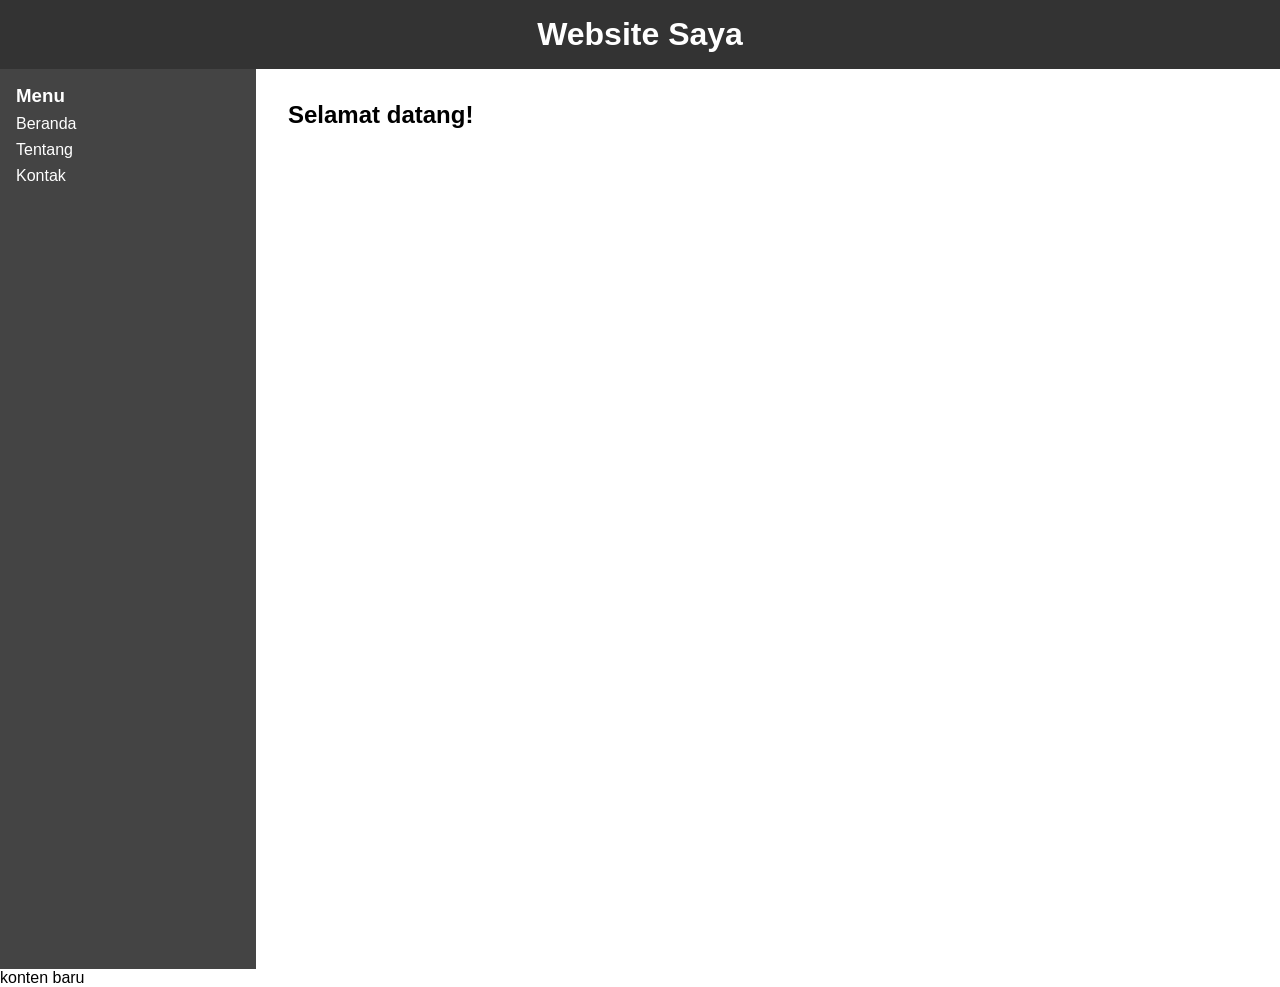
==== index.html @ 982e7c12 "anjai" ====
<!DOCTYPE html>
<html lang="en">
  <head>
    <meta charset="UTF-8" />
    <meta name="viewport" content="width=device-width, initial-scale=1.0" />
    <link rel="stylesheet" href="pretty.css" />
    <title>Document</title>
  </head>
  <body>
    <!-- Navbar -->
    <div class="navbar">
      <h1>Website Saya</h1>
    </div>

    <!-- Main container -->
    <div class="main">
      <!-- Sidebar -->
      <div class="sidebar">
        <h3>Menu</h3>
        <a href="#">Beranda</a>
        <a href="#">Tentang</a>
        <a href="#kontak">Kontak</a>
      </div>

      <!-- Konten -->
      <div class="content" id="kontak">
        <h2>Selamat datang!</h2>
        
      </div>
    </div>
    <div class="content2">konten baru</div>
  </body>
</html>
---- pretty.css ----
* {
    box-sizing: border-box;
    margin: 0;
    padding: 0;
  }

  body {
    font-family: Arial, sans-serif;
    display: flex;
    flex-direction: column;
  }

  /* Navbar */
  .navbar {
    background-color: #333;
    color: white;
    padding: 1rem;
    text-align: center;
    width: 100%;
    
  }

  /* Container utama */
  .main {
    display: flex;
    height: 100vh;
  }

  /* Sidebar */
  .sidebar {
    width: 20%;
    background-color: #444;
    color: white;
    padding: 1rem;
    height: 100%;
  }

  .sidebar a {
    color: white;
    text-decoration: none;
    display: block;
    margin: 0.5rem 0;
  }

  .sidebar a:hover {
    background-color: #666;
    padding-left: 5px;
  }

  /* Konten utama */
  .content {
    flex: 1;
    padding: 2rem;
  }
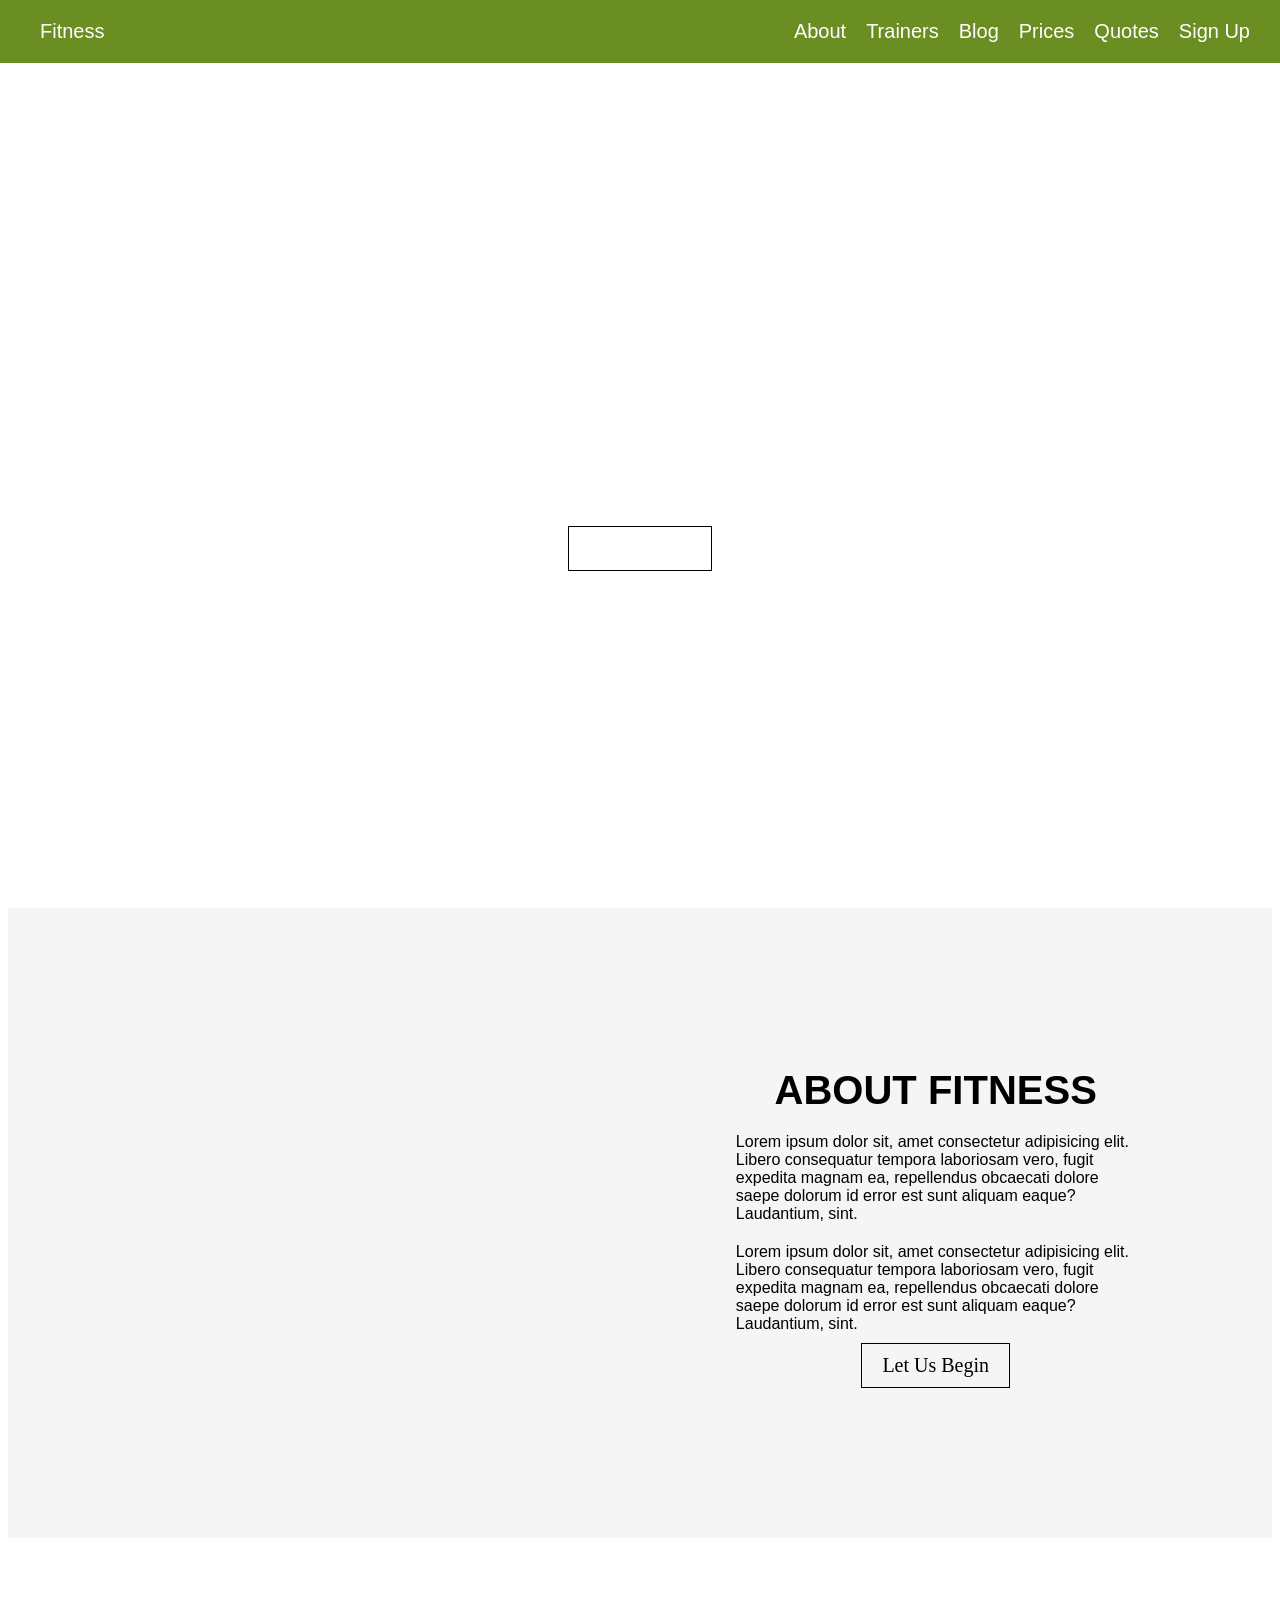
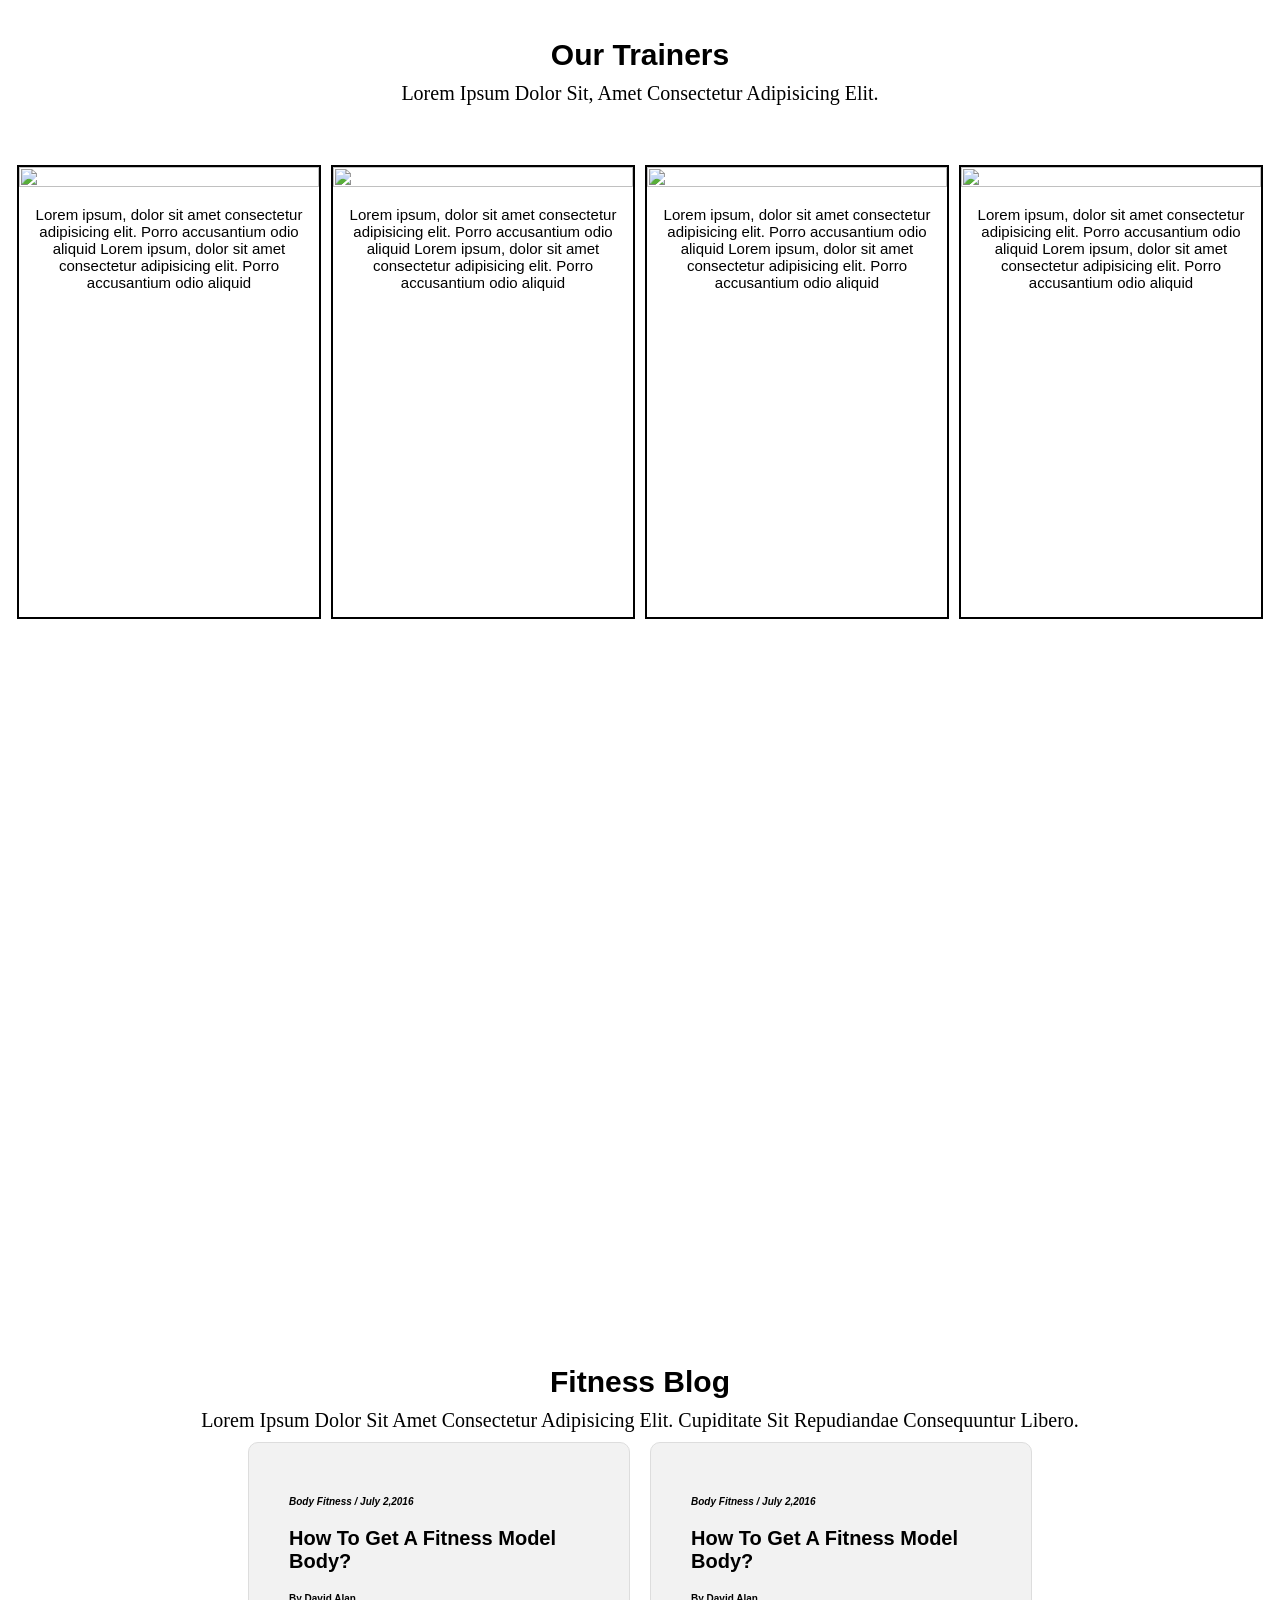
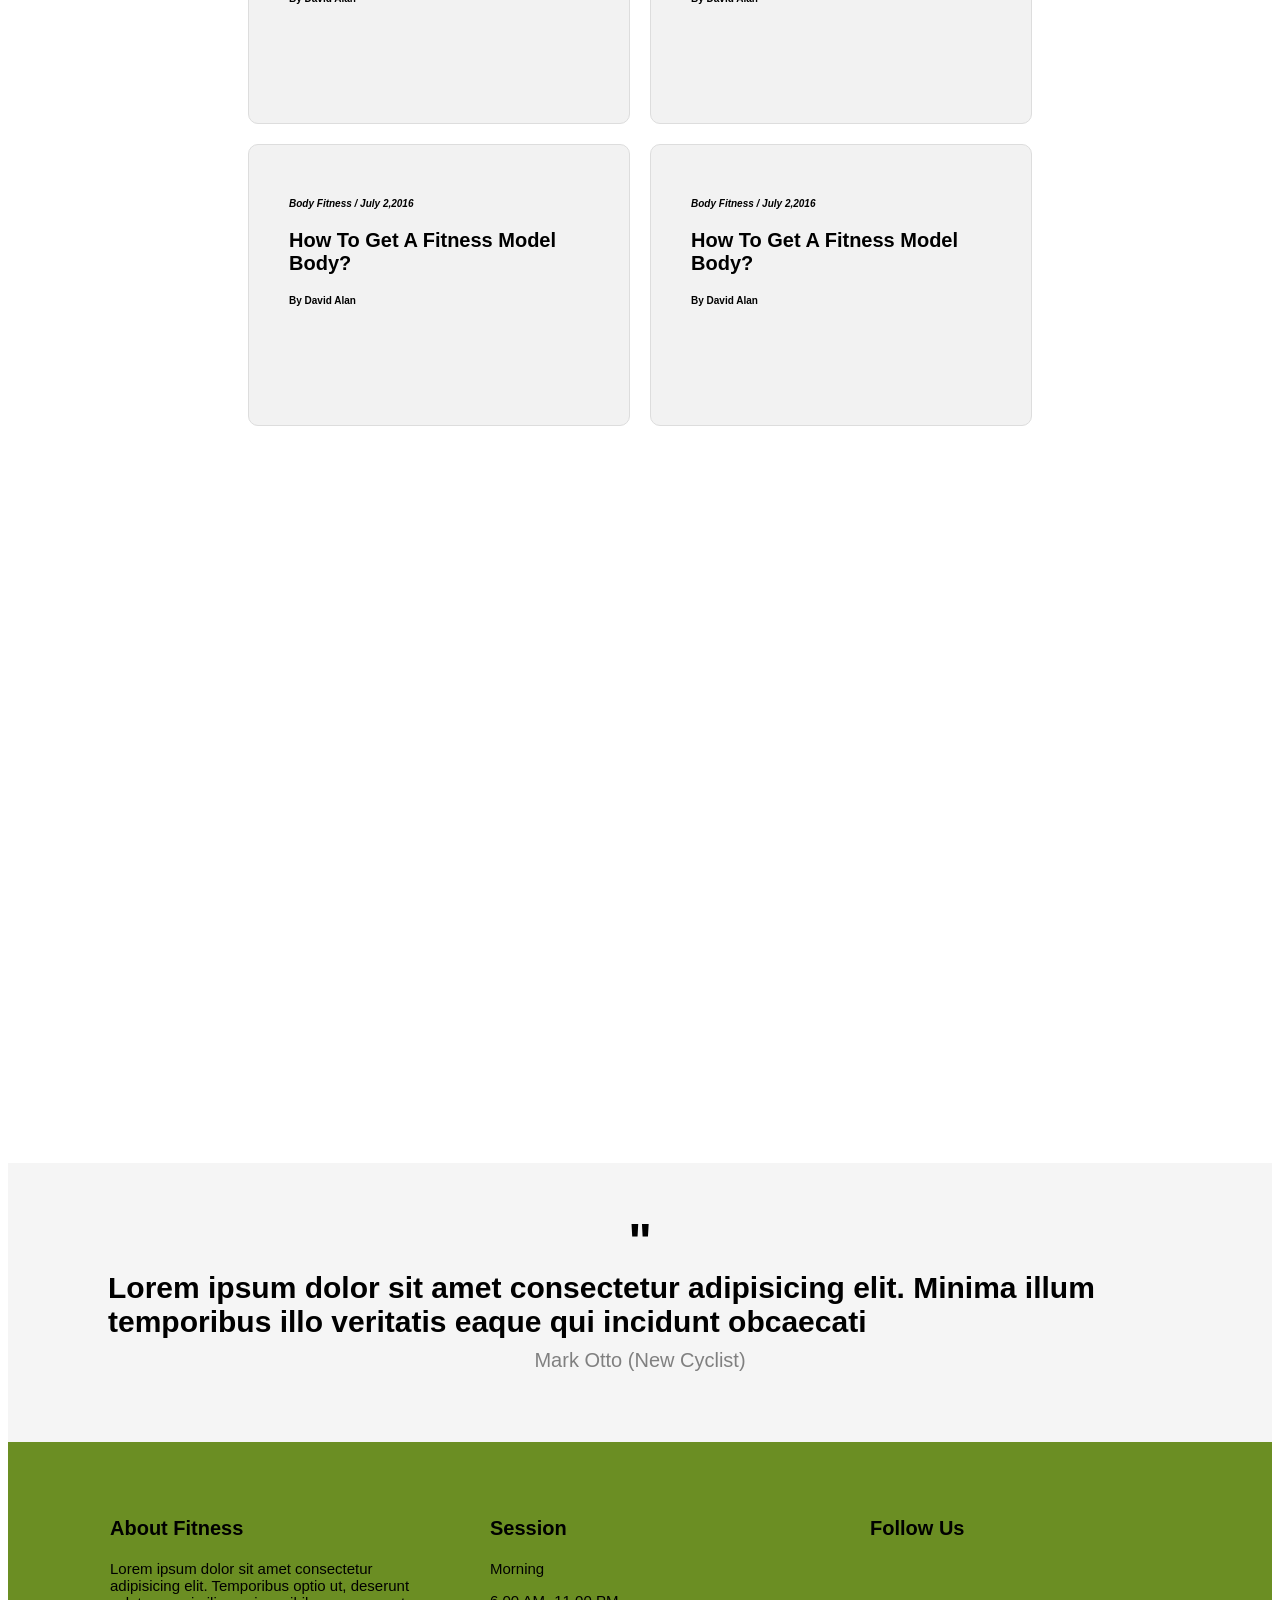
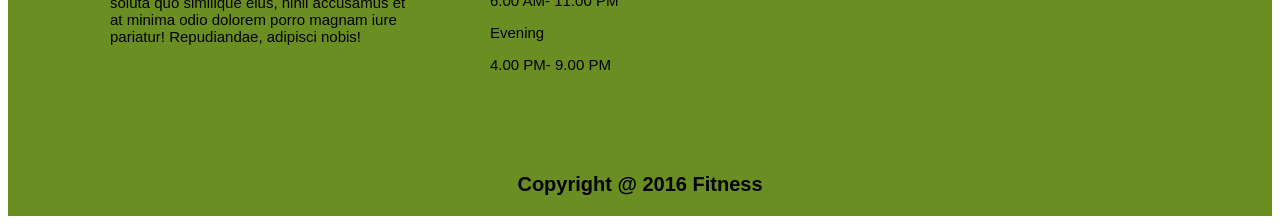
==== commit 51935849: "fix path" ====
--- a/index.html
+++ b/index.html
@@ -3,31 +3,265 @@
   <head>
     <meta charset="UTF-8" />
     <meta name="viewport" content="width=device-width, initial-scale=1.0" />
-    <link rel="stylesheet" href="pretty.css" />
-    <title>Document</title>
+    <link rel="stylesheet" href="index.css" />
+    <title>Fitness</title>
   </head>
   <body>
-    <!-- Navbar -->
-    <div class="navbar">
-      <h1>Website Saya</h1>
+    <div class="grid-container">
+      <header>
+        <div class="header">
+          <div class="logo">
+            <a href="#home" id="logo">Fitness</a>
+          </div>
+          <a href="#about">About</a>
+          <a href="#trainers">Trainers</a>
+          <a href="#blog">Blog</a>
+          <a href="#prices">Prices</a>
+          <a href="#quotes">Quotes</a>
+          <a href="#signup">Sign Up</a>
+        </div>
+      </header>
+      <main>
+        <div class="welcome" id="home">
+          <div class="text">
+            <p id="hello">Hello! you are welcome to</p>
+            <p id="professional">Professional</p>
+            <p id="professional">Fitness Club</p>
+            <a href="" id="btn-learn">Learn More</a>
+          </div>
+        </div>
+        <div class="about-wrapper" id="about">
+          <div class="about">
+            <div class="gambar">
+              <img
+                src="https://res.cloudinary.com/dk0z4ums3/image/upload/v1623207171/attached_image/memaksimalisasi-manfaat-fitness-di-gym.jpg"
+                alt=""
+                id="gambar-about"
+              />
+            </div>
+            <div class="text" id="about-desc">
+              <p id="about-title">ABOUT FITNESS</p>
+              <p>
+                Lorem ipsum dolor sit, amet consectetur adipisicing elit. Libero
+                consequatur tempora laboriosam vero, fugit expedita magnam ea,
+                repellendus obcaecati dolore saepe dolorum id error est sunt
+                aliquam eaque? Laudantium, sint.
+              </p>
+              <p>
+                Lorem ipsum dolor sit, amet consectetur adipisicing elit. Libero
+                consequatur tempora laboriosam vero, fugit expedita magnam ea,
+                repellendus obcaecati dolore saepe dolorum id error est sunt
+                aliquam eaque? Laudantium, sint.
+              </p>
+              <div class="btn-let-us">Let Us Begin</div>
+            </div>
+          </div>
+        </div>
+        <div class="trainer-wrapper" id="trainers">
+          <div class="trainer-container">
+            <div class="title">
+              <h2>Our Trainers</h2>
+              <p>Lorem ipsum dolor sit, amet consectetur adipisicing elit.</p>
+            </div>
+            <div class="card-wrapper">
+              <div class="card-trainer">
+                <div class="trainer-img">
+                  <img
+                    src="https://previews.123rf.com/images/vgstudio/vgstudio1905/vgstudio190500002/122167498-man-portrait-young-happy-man-with-smiling-face-male-model-in-crossed-arms-pose-grey-background-guy-i.jpg"
+                    alt=""
+                  />
+                </div>
+                <div class="caption">
+                  <p>
+                    Lorem ipsum, dolor sit amet consectetur adipisicing elit.
+                    Porro accusantium odio aliquid Lorem ipsum, dolor sit amet
+                    consectetur adipisicing elit. Porro accusantium odio aliquid
+                  </p>
+                </div>
+              </div>
+              <div class="card-trainer">
+                <div class="trainer-img">
+                  <img
+                    src="https://previews.123rf.com/images/vgstudio/vgstudio1905/vgstudio190500002/122167498-man-portrait-young-happy-man-with-smiling-face-male-model-in-crossed-arms-pose-grey-background-guy-i.jpg"
+                    alt=""
+                  />
+                </div>
+                <div class="caption">
+                  <p>
+                    Lorem ipsum, dolor sit amet consectetur adipisicing elit.
+                    Porro accusantium odio aliquid Lorem ipsum, dolor sit amet
+                    consectetur adipisicing elit. Porro accusantium odio aliquid
+                  </p>
+                </div>
+              </div>
+              <div class="card-trainer">
+                <div class="trainer-img">
+                  <img
+                    src="https://previews.123rf.com/images/vgstudio/vgstudio1905/vgstudio190500002/122167498-man-portrait-young-happy-man-with-smiling-face-male-model-in-crossed-arms-pose-grey-background-guy-i.jpg"
+                    alt=""
+                  />
+                </div>
+                <div class="caption">
+                  <p>
+                    Lorem ipsum, dolor sit amet consectetur adipisicing elit.
+                    Porro accusantium odio aliquid Lorem ipsum, dolor sit amet
+                    consectetur adipisicing elit. Porro accusantium odio aliquid
+                  </p>
+                </div>
+              </div>
+              <div class="card-trainer">
+                <div class="trainer-img">
+                  <img
+                    src="https://previews.123rf.com/images/vgstudio/vgstudio1905/vgstudio190500002/122167498-man-portrait-young-happy-man-with-smiling-face-male-model-in-crossed-arms-pose-grey-background-guy-i.jpg"
+                    alt=""
+                  />
+                </div>
+                <div class="caption">
+                  <p>
+                    Lorem ipsum, dolor sit amet consectetur adipisicing elit.
+                    Porro accusantium odio aliquid Lorem ipsum, dolor sit amet
+                    consectetur adipisicing elit. Porro accusantium odio aliquid
+                  </p>
+                </div>
+              </div>
+            </div>
+          </div>
+        </div>
+        <div class="form-wrapper" id="signup">
+          <div class="form-container">
+            <div class="title">
+              <h2>Sign Up Newsletter</h2>
+              <p>get discount for yout personal fitness and gym services now</p>
+            </div>
+            <div class="signup-form">
+              <input type="text" class="input-field" placeholder="Name" />
+              <input type="email" class="input-field" placeholder="Email" />
+            </div>
+            <div class="button-send">
+              <button class="send-message">Send Message</button>
+            </div>
+          </div>
+        </div>
+        <div class="fitness-blog-wrapper" id="blog">
+          <div class="title">
+            <h2>Fitness Blog</h2>
+            <p>
+              Lorem ipsum dolor sit amet consectetur adipisicing elit.
+              Cupiditate sit repudiandae consequuntur libero.
+            </p>
+          </div>
+
+          <div class="kotak-container">
+            <div class="kotak">
+              <h4>Body Fitness / July 2,2016</h4>
+              <p>How to get a fitness model body?</p>
+              <p class="author">By David alan</p>
+            </div>
+            <div class="kotak">
+              <h4>Body Fitness / July 2,2016</h4>
+              <p>How to get a fitness model body?</p>
+              <p class="author">By David alan</p>
+            </div>
+            <div class="kotak">
+              <h4>Body Fitness / July 2,2016</h4>
+              <p>How to get a fitness model body?</p>
+              <p class="author">By David alan</p>
+            </div>
+            <div class="kotak">
+              <h4>Body Fitness / July 2,2016</h4>
+              <p>How to get a fitness model body?</p>
+              <p class="author">By David alan</p>
+            </div>
+          </div>
+        </div>
+        <div class="price-wrapper" id="prices">
+          <div class="price-container">
+            <div class="title">
+              <h2>Our Prices</h2>
+              <p>Lorem ipsum dolor sit, amet consectetur adipisicing elit.</p>
+            </div>
+            <div class="card-wrapper">
+              <div class="card-price">
+                <p class="title">Healthy</p>
+                <p class="prices">$350</p>
+                <p>One General Trainers</p>
+                <p>Gym Services</p>
+                <p>5 Yoga Courses</p>
+                <p>10 Thai Messages</p>
+                <p>15 Aerobics</p>
+              </div>
+              <div class="card-price">
+                <p class="title">Healthy</p>
+                <p class="prices">$350</p>
+                <p>One General Trainers</p>
+                <p>Gym Services</p>
+                <p>5 Yoga Courses</p>
+                <p>10 Thai Messages</p>
+                <p>15 Aerobics</p>
+              </div>
+              <div class="card-price">
+                <p class="title">Healthy</p>
+                <p class="prices">$350</p>
+                <p>One General Trainers</p>
+                <p>Gym Services</p>
+                <p>5 Yoga Courses</p>
+                <p>10 Thai Messages</p>
+                <p>15 Aerobics</p>
+              </div>
+              <div class="card-price">
+                <p class="title">Healthy</p>
+                <p class="prices">$350</p>
+                <p>One General Trainers</p>
+                <p>Gym Services</p>
+                <p>5 Yoga Courses</p>
+                <p>10 Thai Messages</p>
+                <p>15 Aerobics</p>
+              </div>
+            </div>
+          </div>
+        </div>
+        <div class="quotes-wrapper" id="quotes">
+          <div class="quotes-container">
+            <div class="icon">
+              <p>"</p>
+            </div>
+            <div class="quotes">
+              <p>
+                Lorem ipsum dolor sit amet consectetur adipisicing elit. Minima
+                illum temporibus illo veritatis eaque qui incidunt obcaecati
+              </p>
+              <p class="author">Mark Otto (New Cyclist)</p>
+            </div>
+          </div>
+        </div>
+      </main>
+      <footer>
+        <div class="footer-wrapper">
+          <div class="footer-container">
+            <div class="about-fitness">
+              <h3>About Fitness</h3>
+              <p>
+                Lorem ipsum dolor sit amet consectetur adipisicing elit.
+                Temporibus optio ut, deserunt soluta quo similique eius, nihil
+                accusamus et at minima odio dolorem porro magnam iure pariatur!
+                Repudiandae, adipisci nobis!
+              </p>
+            </div>
+            <div class="session">
+              <h3>Session</h3>
+              <p>Morning</p>
+              <p>6.00 AM- 11.00 PM</p>
+              <p>Evening</p>
+              <p>4.00 PM- 9.00 PM</p>
+            </div>
+            <div class="follow-us">
+              <h3>Follow Us</h3>
+              <div class="follow-us-icon"></div>
+            </div>
+          </div>
+        </div>
+        <div class="copyright">Copyright @ 2016 Fitness</div>
+      </footer>
     </div>
-
-    <!-- Main container -->
-    <div class="main">
-      <!-- Sidebar -->
-      <div class="sidebar">
-        <h3>Menu</h3>
-        <a href="#">Beranda</a>
-        <a href="#">Tentang</a>
-        <a href="#kontak">Kontak</a>
-      </div>
-
-      <!-- Konten -->
-      <div class="content" id="kontak">
-        <h2>Selamat datang!</h2>
-        
-      </div>
-    </div>
-    <div class="content2">konten baru</div>
   </body>
 </html>
--- a/index.css
+++ b/index.css
@@ -0,0 +1,531 @@
+html {
+  scroll-behavior: smooth;
+}
+
+body {
+  background-color: white;
+}
+.grid-container {
+  grid-template-columns: auto auto auto;
+  grid-template-rows: auto auto auto;
+  grid-template-areas:
+    "header header header"
+    "main main main"
+    "footer footer footer";
+}
+
+.header {
+  position: fixed;
+  top: 0;
+  left: 0;
+  right: 0;
+  z-index: 1000;
+
+  display: flex;
+  align-items: center;
+  justify-content: flex-end;
+
+  background-color: olivedrab;
+  padding: 20px 30px;
+  gap: 20px;
+}
+
+.header a {
+  gap: 10px;
+  font-size: 20px;
+  font-family: Arial, Helvetica, sans-serif;
+  text-decoration: none;
+  color: white;
+}
+
+.header a:hover {
+  padding: 0px 10px;
+  background-color: red;
+}
+
+.logo {
+  margin-left: 10px;
+  margin-right: auto;
+}
+
+@media (max-width: 768px) {
+  .header {
+    position: fixed;
+    top: 0;
+    left: 0;
+    right: 0;
+    z-index: 1000;
+
+    display: flex;
+    flex-direction: column;
+    align-items: center;
+    justify-content: flex-end;
+
+    background-color: olivedrab;
+    padding: 20px 30px;
+    gap: 20px;
+  }
+
+  main {
+    padding-top: 300px;
+  }
+
+  .header a {
+    text-decoration: underline;
+  }
+}
+
+main {
+  grid-area: main;
+}
+
+.welcome {
+  position: relative;
+  background-image: url("https://images.unsplash.com/photo-1517838277536-f5f99be501cd?q=80&w=2070&auto=format&fit=crop&ixlib=rb-4.1.0&ixid=M3wxMjA3fDB8MHxwaG90by1wYWdlfHx8fGVufDB8fHx8fA%3D%3D");
+  background-size: cover;
+  background-position: center;
+  background-repeat: no-repeat;
+  height: 100vh; /* atau sesuai kebutuhan */
+  width: 100%;
+  display: flex;
+  justify-content: center;
+  align-items: center;
+}
+
+.text {
+  display: flex;
+  justify-items: center;
+  flex-direction: column;
+  align-items: center;
+}
+
+#hello {
+  color: white;
+  font-size: 20px;
+  font-family: "Times New Roman", Times, serif;
+  font-weight: bold;
+}
+
+#professional {
+  color: white;
+  font-size: 60px;
+  font-family: Arial, Helvetica, sans-serif;
+  font-weight: normal;
+  margin: 0;
+}
+
+#btn-learn {
+  font-size: 20px;
+  font-family: Arial, Helvetica, sans-serif;
+  border: black solid 1px;
+  margin: 30px;
+  padding: 10px 20px;
+  text-decoration: none;
+  color: white;
+}
+
+#btn-learn:hover {
+  background-color: red;
+  color: white;
+}
+
+.about-wrapper {
+  background-color: whitesmoke;
+  height: auto;
+  display: flex;
+  padding: 150px 0px;
+  justify-content: center;
+  align-items: center;
+}
+
+.about {
+  display: flex;
+  flex-wrap: wrap;
+  gap: 20px;
+  max-width: 80%;
+  width: 100%;
+}
+
+.gambar {
+  flex: 1 1 45%;
+}
+
+.text {
+  flex: 1 1 30%;
+}
+
+@media (max-width: 768px) {
+  .gambar,
+  .text {
+    flex: 1 1 80%;
+  }
+}
+
+#gambar-about {
+  width: 100%;
+  height: auto;
+  display: block;
+}
+
+#about-title {
+  color: black;
+  padding: 0;
+  font-size: 40px;
+  font-family: Arial, Helvetica, sans-serif;
+  font-weight: bolder;
+}
+
+.text p {
+  color: black;
+  margin: 10px;
+  font-size: medium;
+  font-family: Arial, Helvetica, sans-serif;
+}
+
+.btn-let-us {
+  font-size: 20px;
+  border: black 1px solid;
+  padding: 10px 20px;
+  margin-top: auto;
+  display: flex;
+  justify-self: center;
+  align-self: center;
+  color: black;
+}
+
+.btn-let-us:hover {
+  color: white;
+  background-color: red;
+}
+
+.trainer-wrapper {
+  background-color: white;
+  height: auto;
+  display: flex;
+  padding: 100px 0px 100px;
+  justify-content: center;
+  align-items: center;
+  flex-wrap: wrap;
+}
+
+.trainer-wrapper .title {
+  display: flex;
+  flex-direction: column;
+  align-items: center;
+}
+
+.title h2 {
+  font-size: 40px;
+  font-family: Arial, Helvetica, sans-serif;
+  padding: 0;
+  margin: 0;
+  text-align: center;
+}
+
+.title p {
+  font-size: 20px;
+  font-family: "Times New Roman", Times, serif;
+  padding: 10px;
+  margin: 0;
+  text-align: center;
+  text-transform: capitalize;
+}
+
+.card-wrapper {
+  display: flex;
+  justify-content: space-evenly;
+  gap: 10px;
+  flex-wrap: wrap;
+}
+
+.card-trainer {
+  border: black 2px solid;
+  aspect-ratio: 2 / 3;
+  width: 300px;
+  height: auto;
+}
+
+.card-trainer img {
+  width: 100%;
+  height: 100%;
+  object-fit: cover;
+}
+
+.card-trainer .caption {
+  text-align: center;
+  font-size: 15px;
+  font-family: Arial, Helvetica, sans-serif;
+}
+
+.form-wrapper {
+  background-image: url("https://images.unsplash.com/photo-1434682881908-b43d0467b798?q=80&w=2074&auto=format&fit=crop&ixlib=rb-4.1.0&ixid=M3wxMjA3fDB8MHxwaG90by1wYWdlfHx8fGVufDB8fHx8fA%3D%3D");
+  position: relative;
+  background-size: cover;
+  background-position: center;
+  background-repeat: no-repeat;
+  height: auto;
+  display: flex;
+  padding: 200px 0px 100px;
+  justify-content: center;
+  align-items: center;
+  flex-wrap: wrap;
+}
+
+.form-wrapper .title {
+  display: flex;
+  flex-direction: column;
+  align-items: center;
+  text-align: center;
+  color: white;
+}
+
+.form-wrapper .signup-form {
+  display: flex;
+  justify-content: center;
+  gap: 40px;
+  flex-wrap: wrap;
+  padding: 40px;
+}
+
+.input-field {
+  outline: none;
+  color: white;
+  padding-bottom: 5px;
+  border-style: none;
+  border-bottom: solid;
+  border-color: white;
+  border-width: 1px;
+  background-color: transparent;
+}
+
+.input-field::placeholder {
+  color: white;
+  font-size: 15px;
+}
+.button-send {
+  display: flex;
+  justify-content: center;
+  padding: 10px;
+}
+
+.send-message {
+  font-size: 20px;
+  font-family: Arial, Helvetica, sans-serif;
+  background-color: white;
+  padding: 10px 50px;
+  border: white 2px solid;
+  background-color: transparent;
+  color: white;
+}
+
+.send-message:hover {
+  background-color: red;
+}
+.fitness-blog-wrapper {
+  background-color: white;
+  height: auto;
+  display: flex;
+  flex-direction: column;
+  padding: 100px 0px 100px;
+  justify-content: center;
+  align-items: center;
+  flex-wrap: wrap;
+}
+
+.kotak-container {
+  display: grid;
+  grid-template-columns: repeat(2, 1fr);
+  gap: 20px;
+}
+
+.kotak {
+  background-color: #f2f2f2;
+  padding: 40px;
+  border: 1px solid #ddd;
+  border-radius: 10px;
+  font-weight: bold;
+  width: 300px;
+  height: 200px;
+}
+
+.kotak h4 {
+  font-size: 10px;
+  font-family: Arial, Helvetica, sans-serif;
+  font-style: italic;
+}
+
+.kotak p {
+  font-size: 20px;
+  font-family: Arial, Helvetica, sans-serif;
+  text-transform: capitalize;
+}
+
+.kotak .author {
+  font-size: 10px;
+}
+
+@media (max-width: 768px) {
+  .kotak-container {
+    grid-template-columns: 1fr;
+  }
+}
+
+.price-wrapper {
+  background-image: url("https://images.unsplash.com/photo-1517836357463-d25dfeac3438?q=80&w=2070&auto=format&fit=crop&ixlib=rb-4.1.0&ixid=M3wxMjA3fDB8MHxwaG90by1wYWdlfHx8fGVufDB8fHx8fA%3D%3D");
+  position: relative;
+  background-size: cover;
+  background-position: center;
+  background-repeat: no-repeat;
+  height: auto;
+  padding: 100px 0px 60px;
+  display: flex;
+  justify-content: center;
+  align-items: center;
+  flex-wrap: wrap;
+  color: white;
+}
+
+.price-wrapper .title {
+  display: flex;
+  flex-direction: column;
+  align-items: center;
+}
+
+.title h2 {
+  font-size: 30px;
+  font-family: Arial, Helvetica, sans-serif;
+  padding: 0;
+  margin: 0;
+}
+
+.title p {
+  font-size: 20px;
+  font-family: "Times New Roman", Times, serif;
+  padding: 10px;
+  margin: 0;
+}
+
+.card-wrapper {
+  display: flex;
+  justify-content: space-evenly;
+  margin-top: 50px;
+  gap: 10px;
+  flex-wrap: wrap;
+}
+
+.card-price {
+  margin: 20px;
+  border: white 3px solid;
+  padding-bottom: 50px;
+  width: 200px;
+  height: auto;
+  text-align: center;
+  font-family: Arial, Helvetica, sans-serif;
+}
+
+.card-price .title {
+  font-size: 40px;
+  font-family: Verdana, Geneva, Tahoma, sans-serif;
+  padding: 0;
+  margin: 0;
+}
+
+.card-price .prices {
+  font-size: 30px;
+  font-weight: bold;
+  margin: 0;
+  padding: 0;
+}
+
+.card-price p {
+  font-size: 15px;
+  font-weight: normal;
+}
+
+.quotes-wrapper {
+  background-color: whitesmoke;
+  height: auto;
+  padding: 50px 0px 60px;
+  display: flex;
+  justify-content: center;
+  align-items: center;
+  flex-wrap: wrap;
+}
+
+.icon {
+  margin: 0;
+}
+
+.icon p {
+  text-align: center;
+  font-size: 50px;
+  font-weight: bold;
+  font-family: Arial, Helvetica, sans-serif;
+  margin: 0;
+}
+
+.quotes p {
+  margin: 0;
+  padding: 0px 100px;
+  font-size: 30px;
+  font-family: Arial, Helvetica, sans-serif;
+  font-weight: bold;
+}
+
+.quotes .author {
+  padding: 10px;
+  font-size: 20px;
+  color: grey;
+  text-align: center;
+  font-weight: normal;
+}
+
+.footer-wrapper {
+  background-color: olivedrab;
+  height: auto;
+  padding: 50px 0px 60px;
+  flex-wrap: wrap;
+}
+
+.footer-container {
+  display: flex;
+  justify-content: center;
+  gap: 20px;
+}
+
+.footer-container .about-fitness,
+.session,
+.follow-us {
+  padding: 5px 30px;
+  width: 300px;
+  height: fit-content;
+}
+
+.footer-container h3 {
+  font-size: 20px;
+  font-family: Arial, Helvetica, sans-serif;
+}
+
+.footer-container p {
+  font-size: 15px;
+  font-family: Arial, Helvetica, sans-serif;
+}
+@media (max-width: 768px) {
+  .footer-container {
+    display: flex;
+    justify-content: center;
+    align-items: center;
+    flex-direction: column;
+  }
+}
+
+.copyright {
+  display: flex;
+  background-color: olivedrab;
+  justify-content: center;
+  align-items: flex-end;
+  font-size: 20px;
+  font-family: Arial, Helvetica, sans-serif;
+  font-weight: bold;
+  padding: 20px;
+}
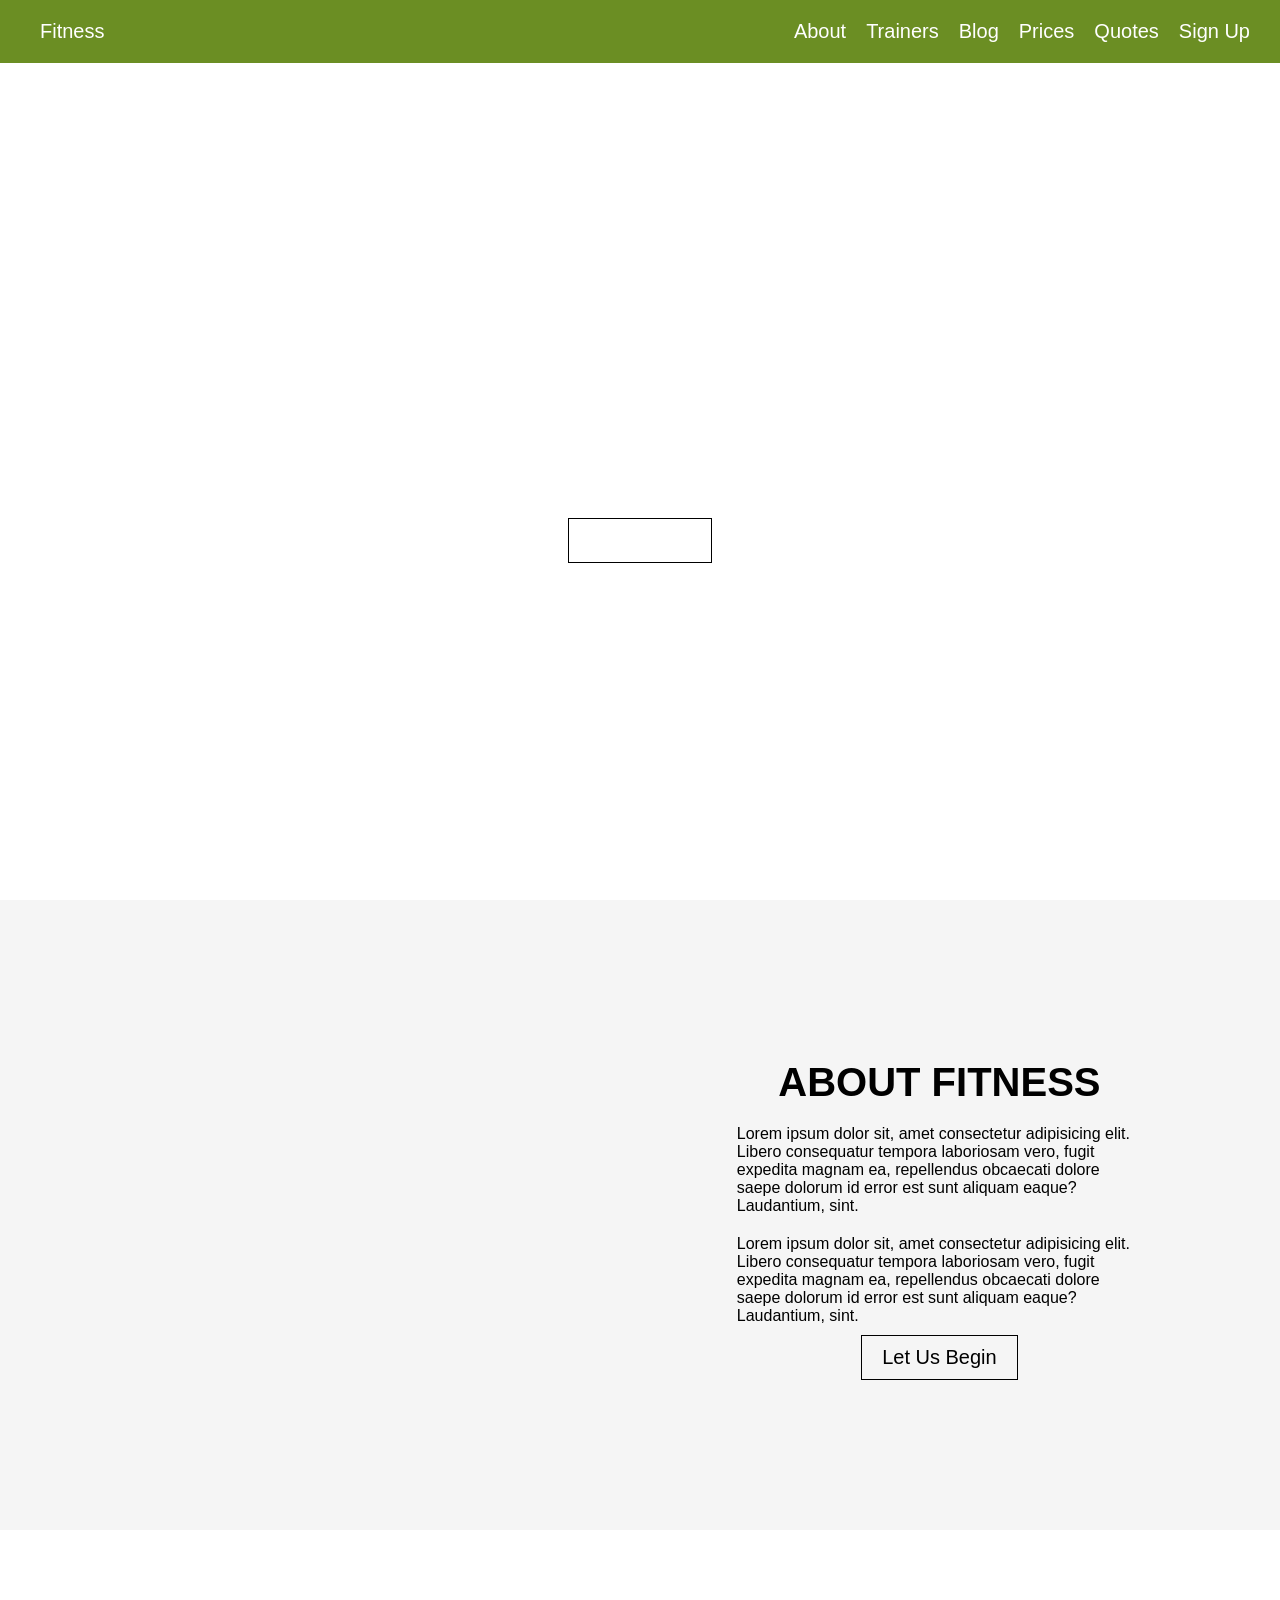
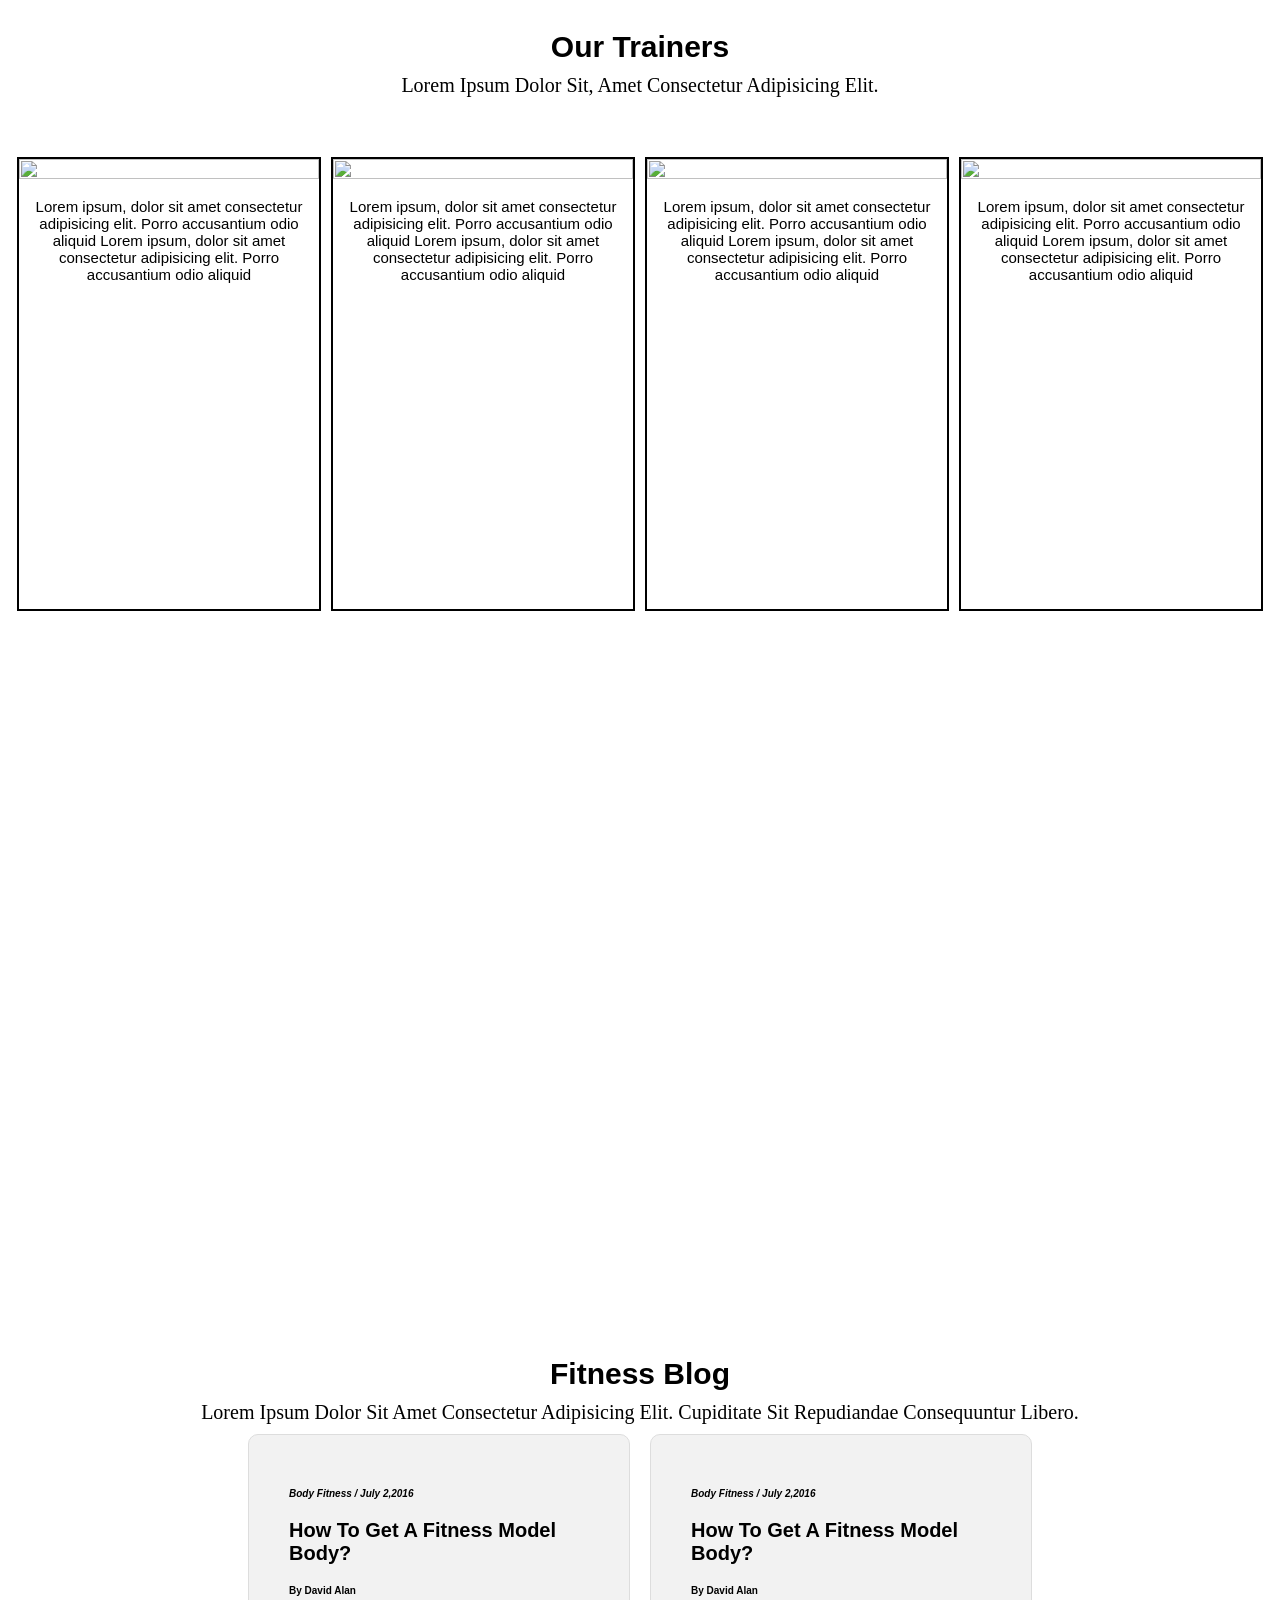
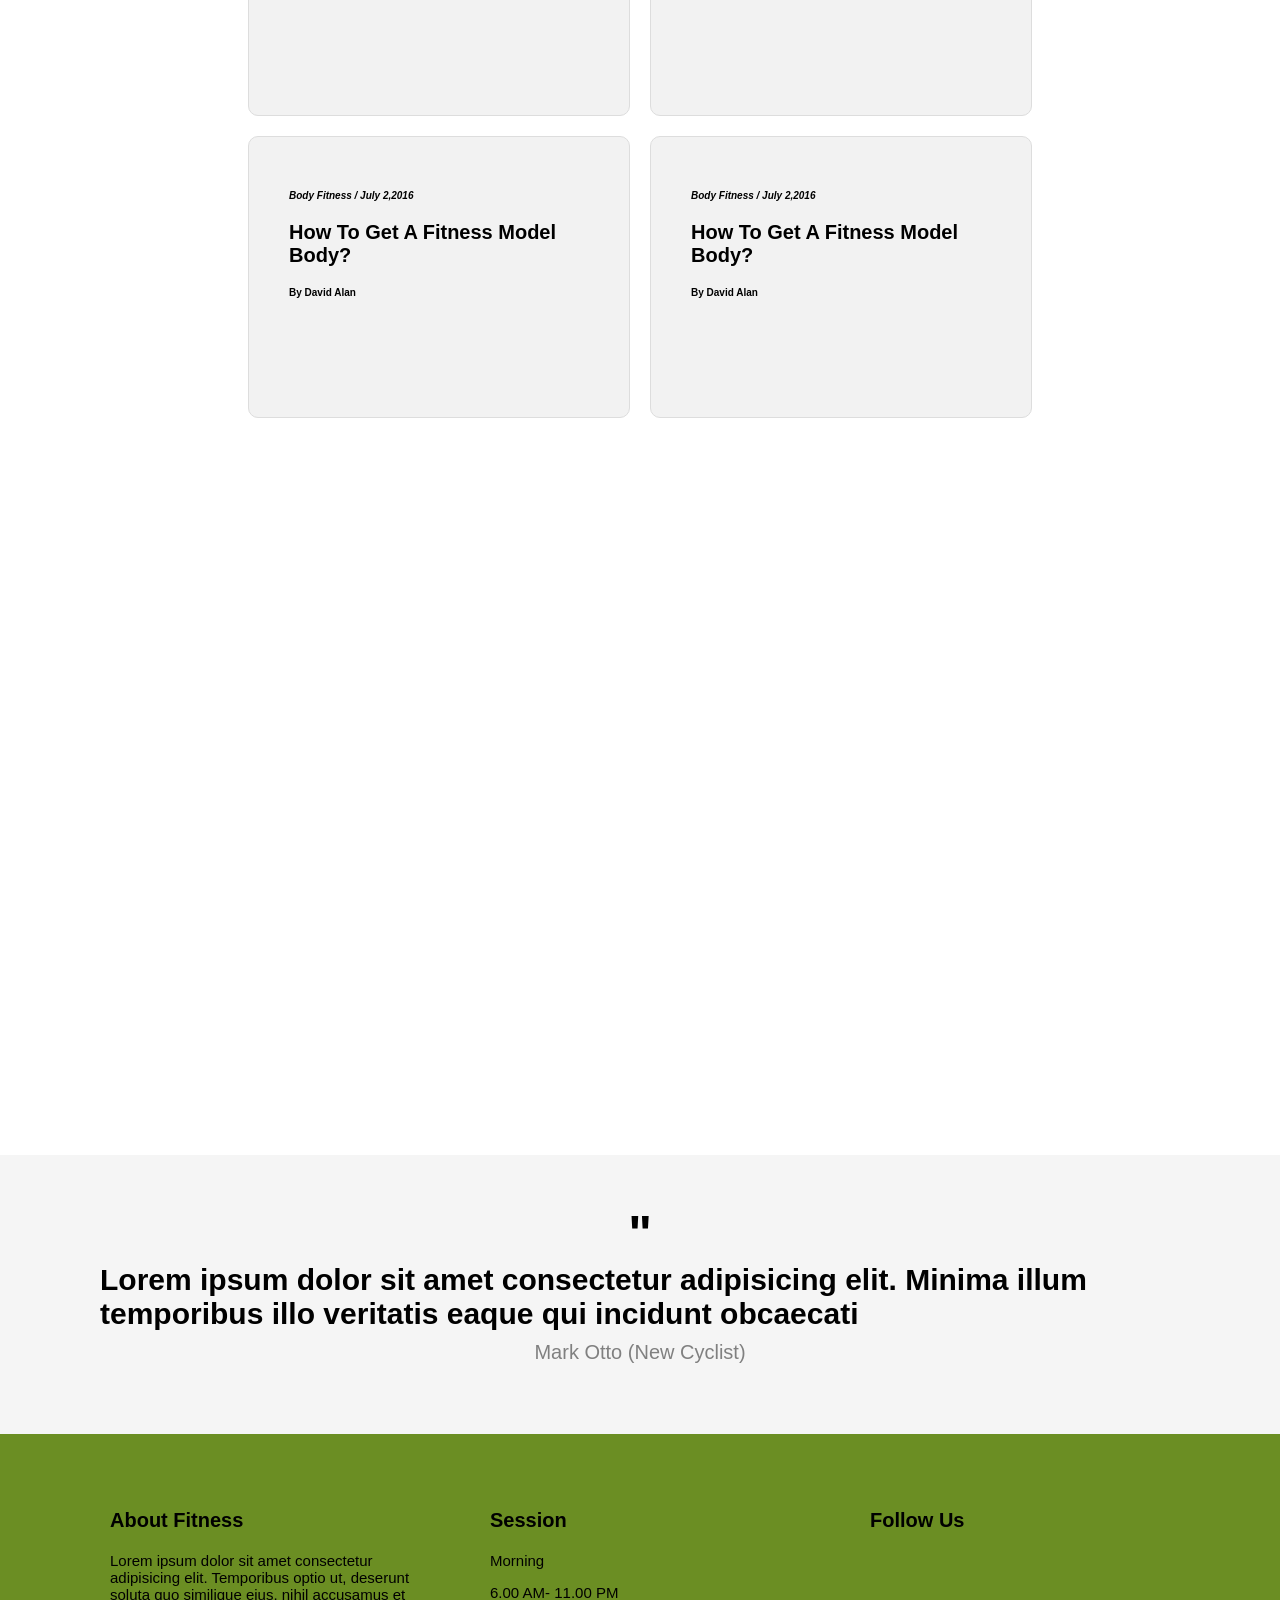
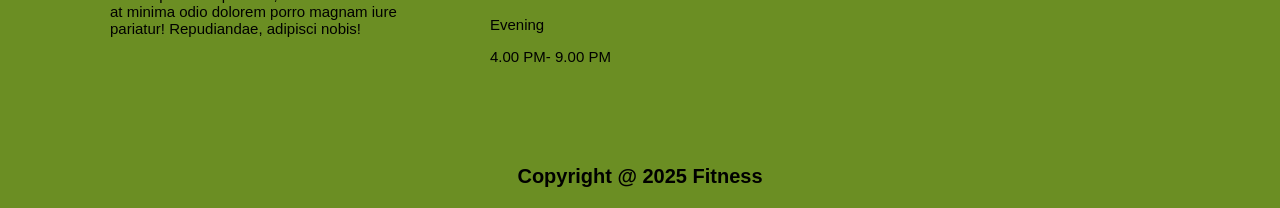
==== commit bf96e463: "add cursor pointer in hover and fix body margin" ====
--- a/index.html
+++ b/index.html
@@ -260,7 +260,7 @@
             </div>
           </div>
         </div>
-        <div class="copyright">Copyright @ 2016 Fitness</div>
+        <div class="copyright">Copyright @ 2025 Fitness</div>
       </footer>
     </div>
   </body>
--- a/index.css
+++ b/index.css
@@ -4,6 +4,8 @@
 
 body {
   background-color: white;
+  margin: 0;
+  font-family: Arial, Helvetica, sans-serif;
 }
 .grid-container {
   grid-template-columns: auto auto auto;
@@ -33,12 +35,12 @@
 .header a {
   gap: 10px;
   font-size: 20px;
-  font-family: Arial, Helvetica, sans-serif;
   text-decoration: none;
   color: white;
 }
 
 .header a:hover {
+  cursor: pointer;
   padding: 0px 10px;
   background-color: red;
 }
@@ -109,14 +111,12 @@
 #professional {
   color: white;
   font-size: 60px;
-  font-family: Arial, Helvetica, sans-serif;
   font-weight: normal;
   margin: 0;
 }
 
 #btn-learn {
   font-size: 20px;
-  font-family: Arial, Helvetica, sans-serif;
   border: black solid 1px;
   margin: 30px;
   padding: 10px 20px;
@@ -125,6 +125,7 @@
 }
 
 #btn-learn:hover {
+  cursor: pointer;
   background-color: red;
   color: white;
 }
@@ -171,7 +172,6 @@
   color: black;
   padding: 0;
   font-size: 40px;
-  font-family: Arial, Helvetica, sans-serif;
   font-weight: bolder;
 }
 
@@ -179,7 +179,6 @@
   color: black;
   margin: 10px;
   font-size: medium;
-  font-family: Arial, Helvetica, sans-serif;
 }
 
 .btn-let-us {
@@ -194,6 +193,7 @@
 }
 
 .btn-let-us:hover {
+  cursor: pointer;
   color: white;
   background-color: red;
 }
@@ -216,7 +216,6 @@
 
 .title h2 {
   font-size: 40px;
-  font-family: Arial, Helvetica, sans-serif;
   padding: 0;
   margin: 0;
   text-align: center;
@@ -254,7 +253,6 @@
 .card-trainer .caption {
   text-align: center;
   font-size: 15px;
-  font-family: Arial, Helvetica, sans-serif;
 }
 
 .form-wrapper {
@@ -310,7 +308,6 @@
 
 .send-message {
   font-size: 20px;
-  font-family: Arial, Helvetica, sans-serif;
   background-color: white;
   padding: 10px 50px;
   border: white 2px solid;
@@ -319,6 +316,7 @@
 }
 
 .send-message:hover {
+  cursor: pointer;
   background-color: red;
 }
 .fitness-blog-wrapper {
@@ -350,13 +348,11 @@
 
 .kotak h4 {
   font-size: 10px;
-  font-family: Arial, Helvetica, sans-serif;
   font-style: italic;
 }
 
 .kotak p {
   font-size: 20px;
-  font-family: Arial, Helvetica, sans-serif;
   text-transform: capitalize;
 }
 
@@ -393,7 +389,6 @@
 
 .title h2 {
   font-size: 30px;
-  font-family: Arial, Helvetica, sans-serif;
   padding: 0;
   margin: 0;
 }
@@ -420,7 +415,6 @@
   width: 200px;
   height: auto;
   text-align: center;
-  font-family: Arial, Helvetica, sans-serif;
 }
 
 .card-price .title {
@@ -460,7 +454,6 @@
   text-align: center;
   font-size: 50px;
   font-weight: bold;
-  font-family: Arial, Helvetica, sans-serif;
   margin: 0;
 }
 
@@ -468,7 +461,6 @@
   margin: 0;
   padding: 0px 100px;
   font-size: 30px;
-  font-family: Arial, Helvetica, sans-serif;
   font-weight: bold;
 }
 
@@ -503,12 +495,10 @@
 
 .footer-container h3 {
   font-size: 20px;
-  font-family: Arial, Helvetica, sans-serif;
 }
 
 .footer-container p {
   font-size: 15px;
-  font-family: Arial, Helvetica, sans-serif;
 }
 @media (max-width: 768px) {
   .footer-container {
@@ -525,7 +515,6 @@
   justify-content: center;
   align-items: flex-end;
   font-size: 20px;
-  font-family: Arial, Helvetica, sans-serif;
   font-weight: bold;
   padding: 20px;
 }
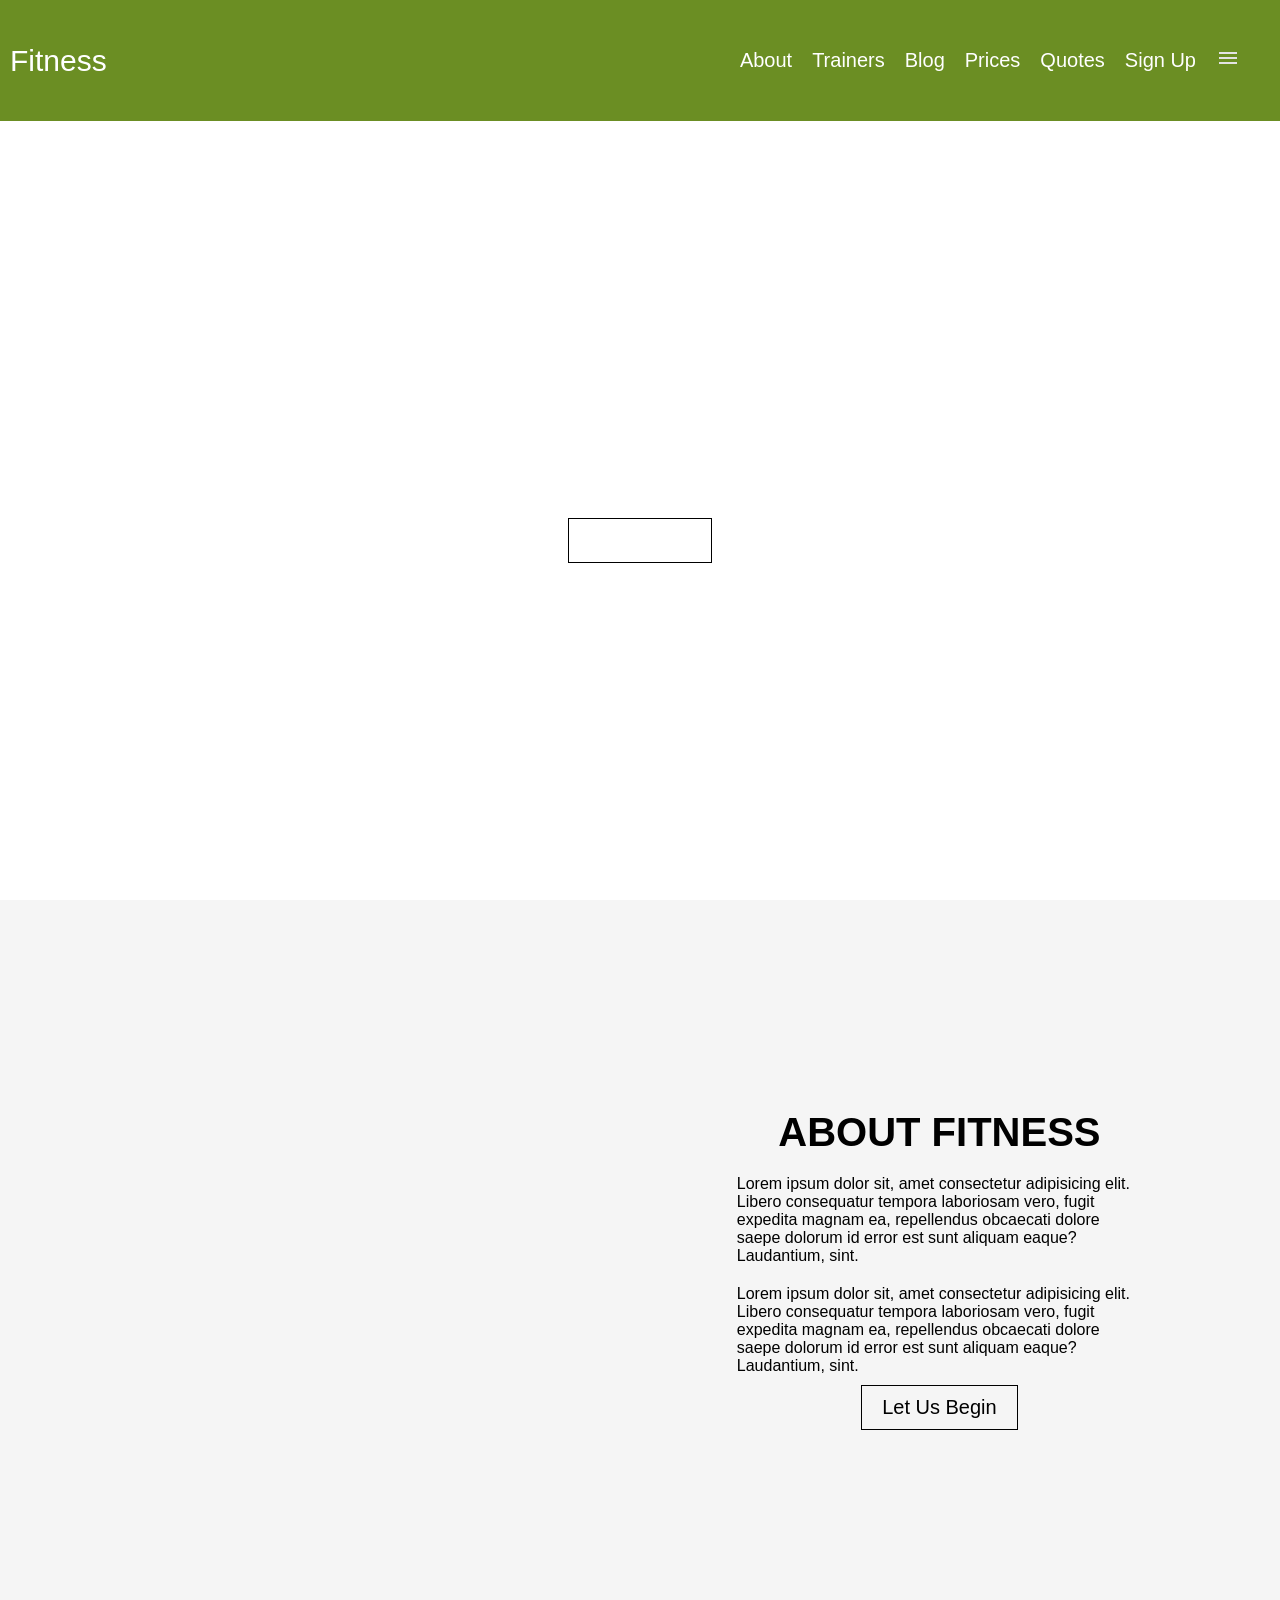
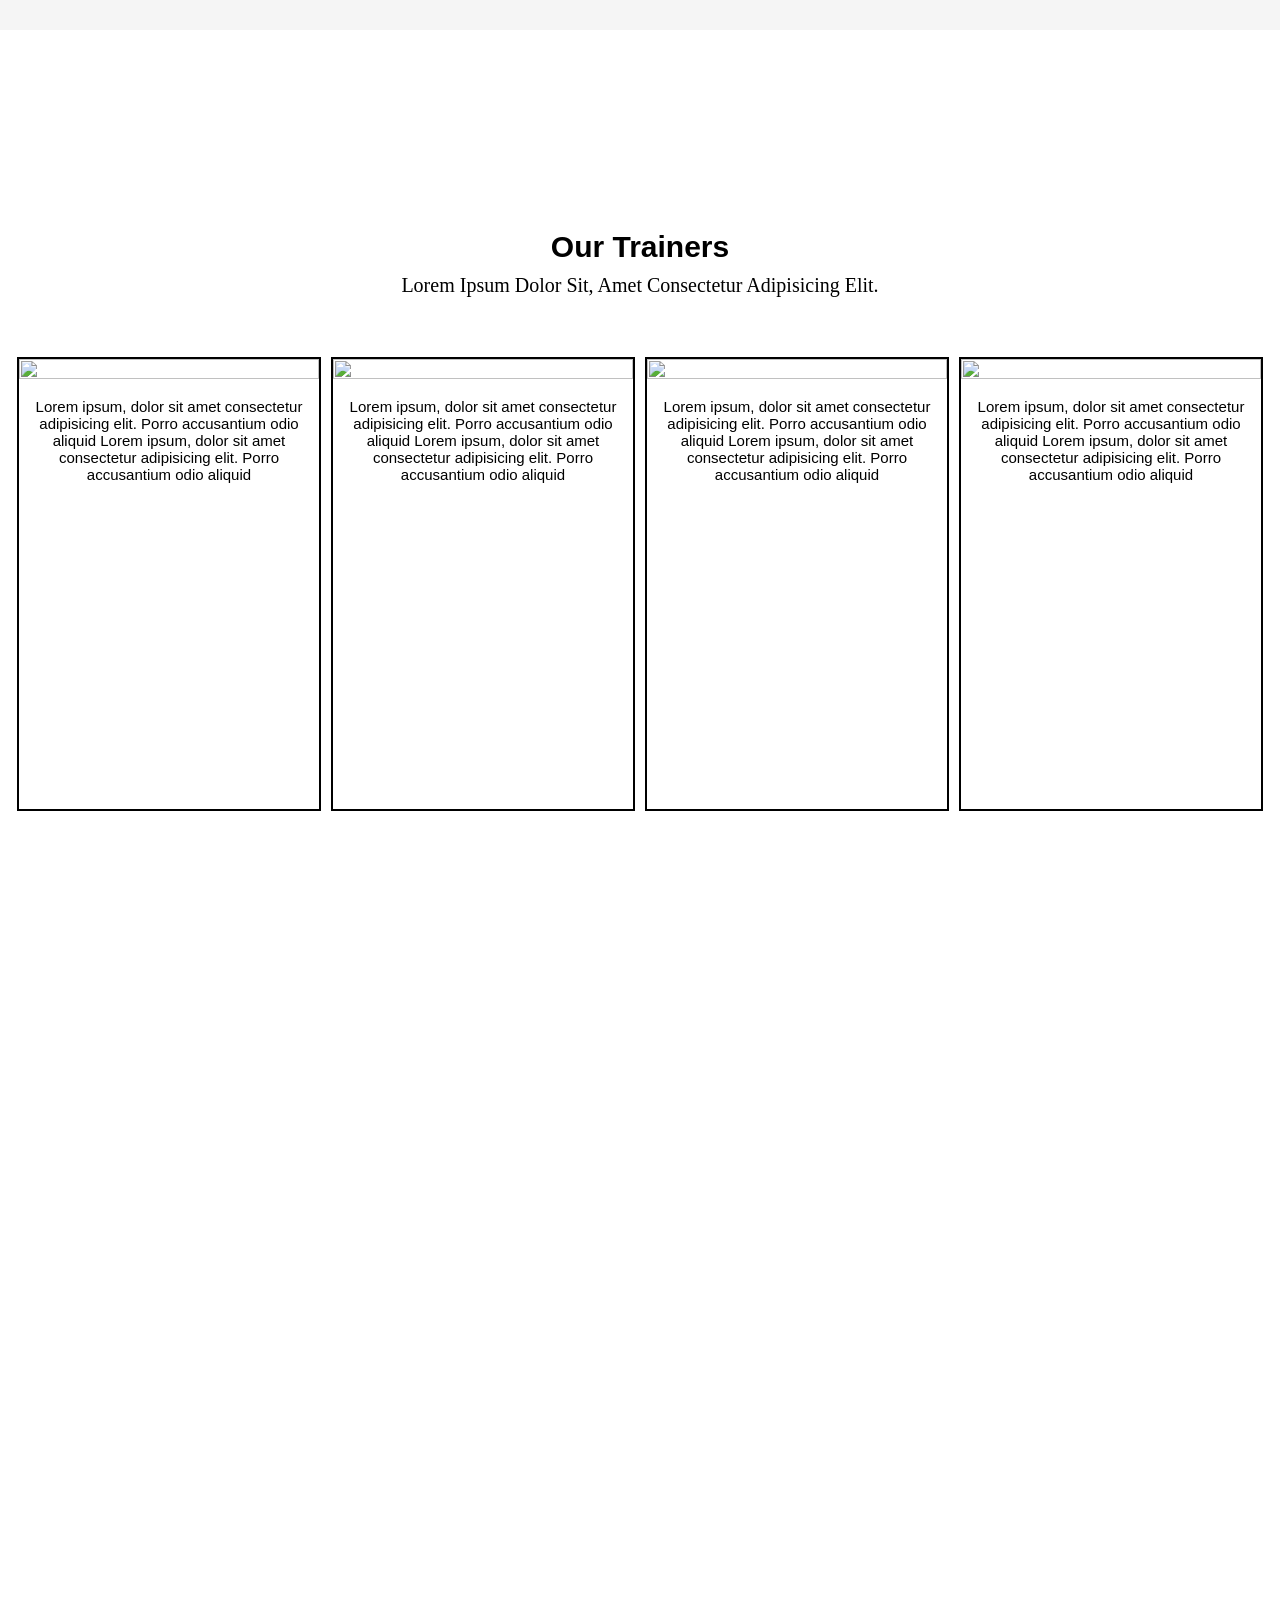
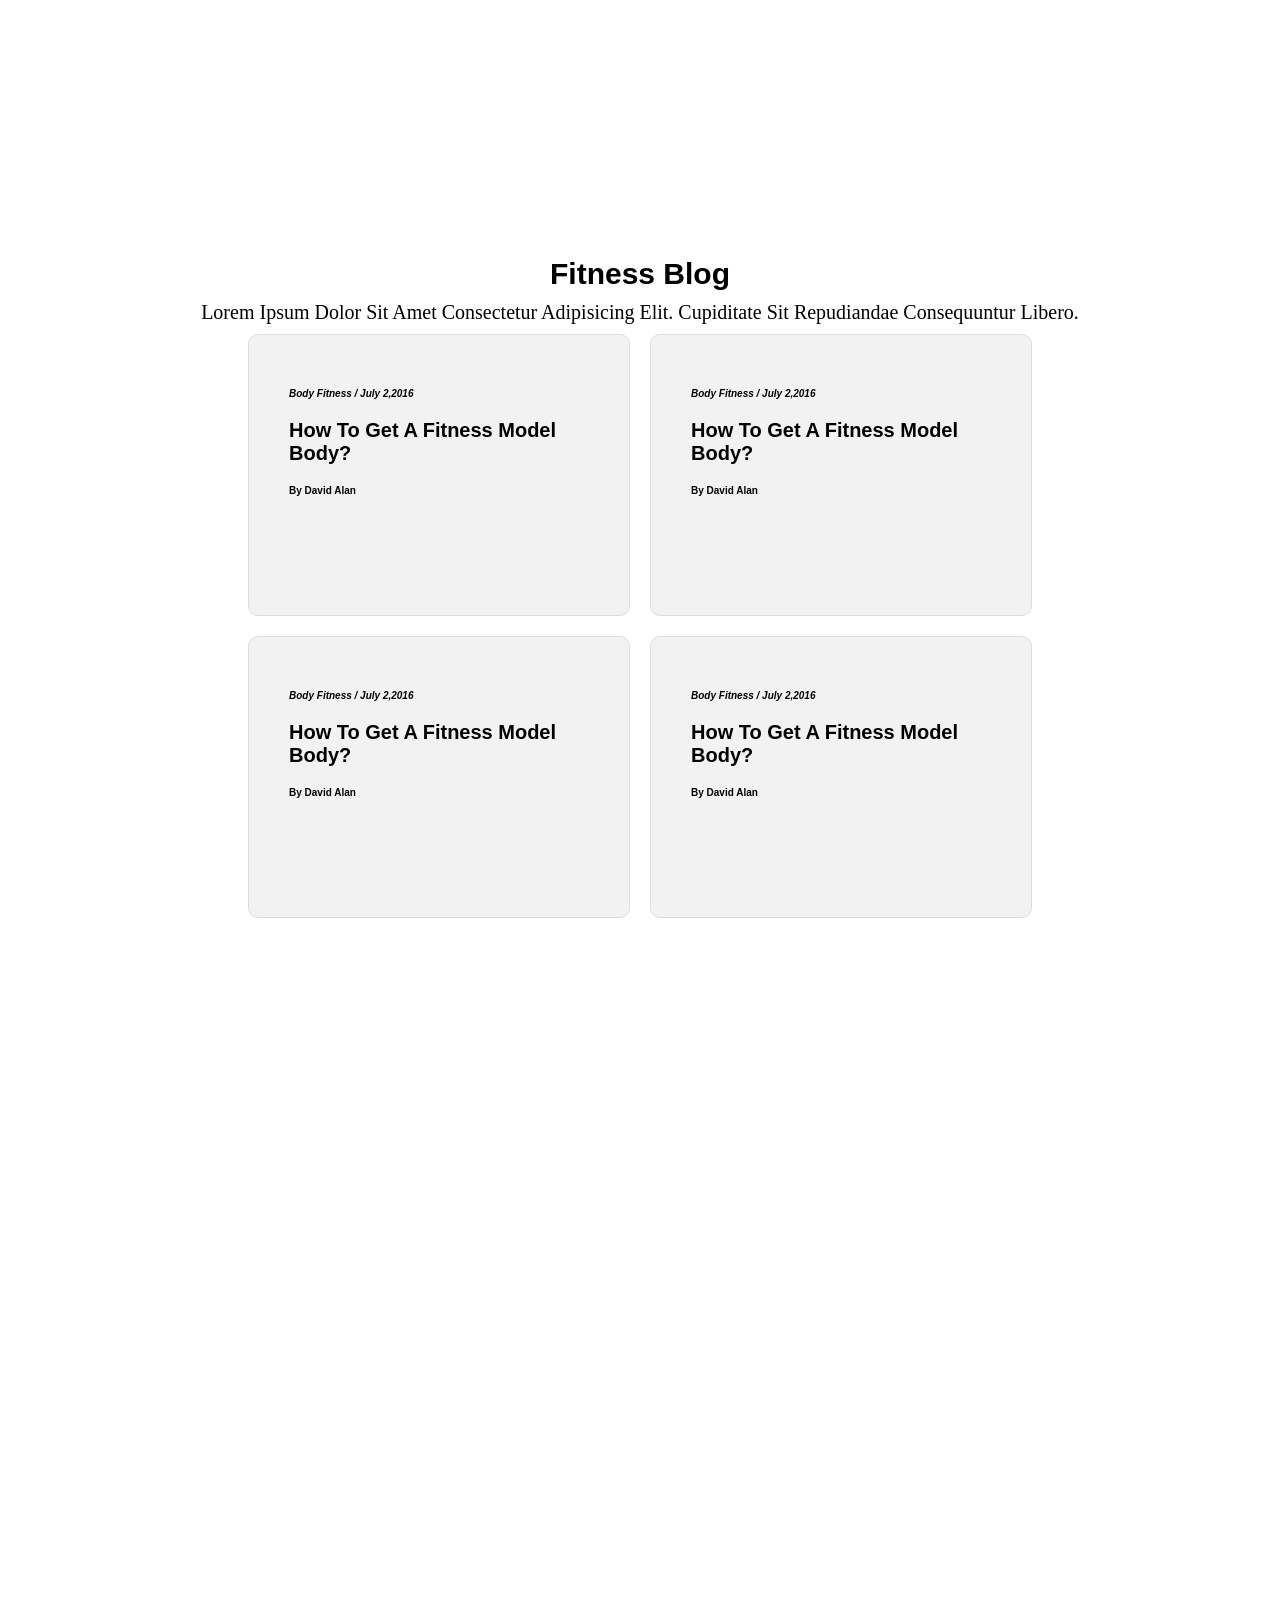
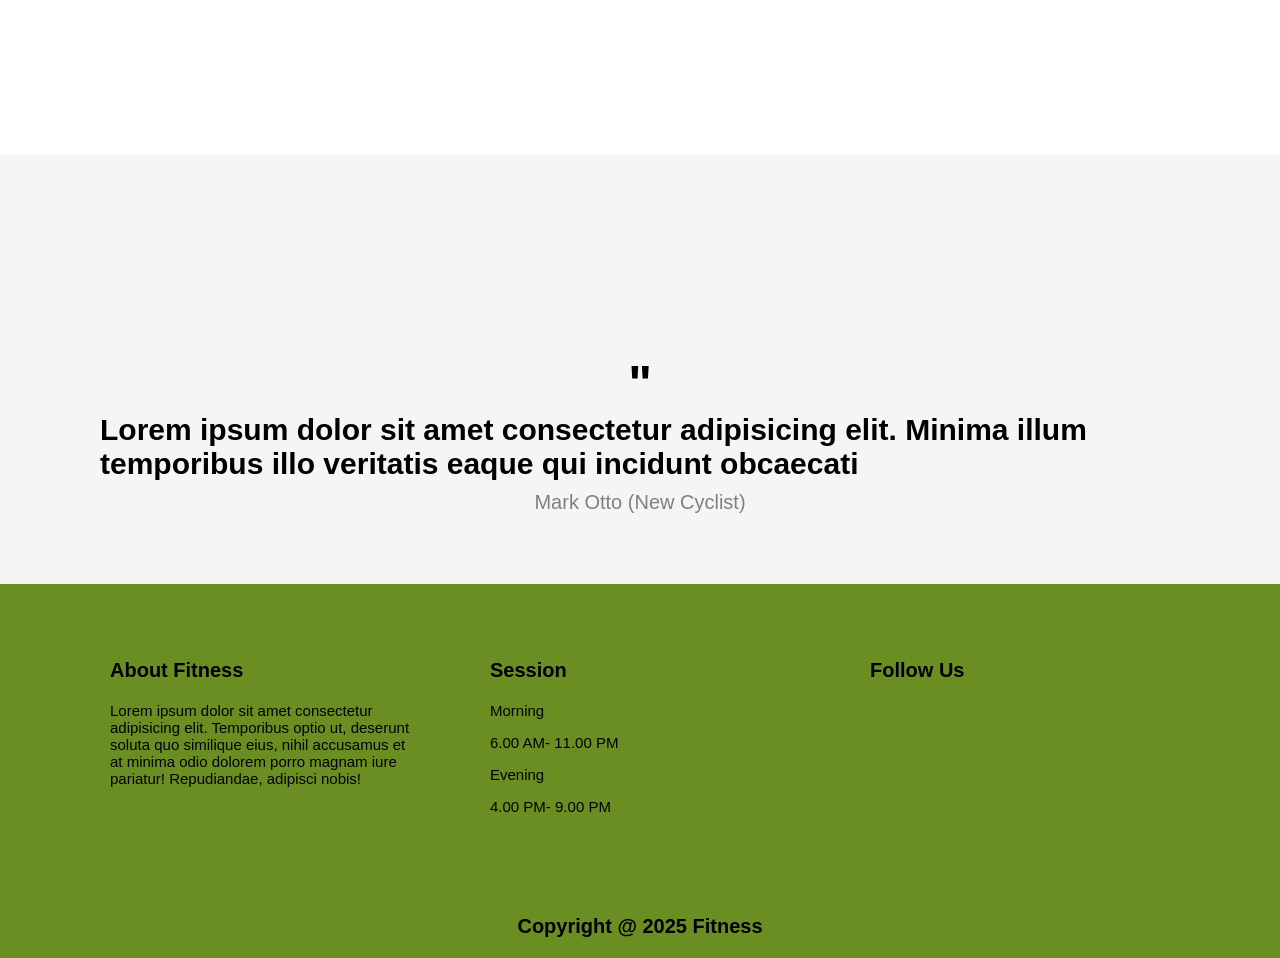
==== commit 7e4bfce8: "add responsive navbar" ====
--- a/index.html
+++ b/index.html
@@ -9,17 +9,42 @@
   <body>
     <div class="grid-container">
       <header>
-        <div class="header">
-          <div class="logo">
-            <a href="#home" id="logo">Fitness</a>
-          </div>
-          <a href="#about">About</a>
-          <a href="#trainers">Trainers</a>
-          <a href="#blog">Blog</a>
-          <a href="#prices">Prices</a>
-          <a href="#quotes">Quotes</a>
-          <a href="#signup">Sign Up</a>
-        </div>
+        <div class="logo">
+          <a href="#home" id="logo">Fitness</a>
+        </div>
+        <nav>
+          <ul class="header">
+            <li><a href="#about" class="hideOnMobile">About</a></li>
+            <li><a href="#trainers" class="hideOnMobile">Trainers</a></li>
+            <li><a href="#blog" class="hideOnMobile">Blog</a></li>
+            <li><a href="#prices" class="hideOnMobile">Prices</a></li>
+            <li><a href="#quotes" class="hideOnMobile">Quotes</a></li>
+            <li><a href="#signup" class="hideOnMobile">Sign Up</a></li>
+            <li onclick="toggleMenu()" class="show">
+              <a href="javascript:void(0)"
+                ><svg
+                  xmlns="http://www.w3.org/2000/svg"
+                  height="24px"
+                  viewBox="0 -960 960 960"
+                  width="24px"
+                  fill="#e3e3e3"
+                  id="show"
+                >
+                  <path
+                    d="M120-240v-80h720v80H120Zm0-200v-80h720v80H120Zm0-200v-80h720v80H120Z"
+                  /></svg
+              ></a>
+            </li>
+          </ul>
+        </nav>
+        <ul class="responsive-navbar" id="responsive-navbar">
+          <li><a href="#about" onclick="hideMenu()">About</a></li>
+          <li><a href="#trainers" onclick="hideMenu()">Trainers</a></li>
+          <li><a href="#blog" onclick="hideMenu()">Blog</a></li>
+          <li><a href="#prices" onclick="hideMenu()">Prices</a></li>
+          <li><a href="#quotes" onclick="hideMenu()">Quotes</a></li>
+          <li><a href="#signup" onclick="hideMenu()">Sign Up</a></li>
+        </ul>
       </header>
       <main>
         <div class="welcome" id="home">
@@ -263,5 +288,18 @@
         <div class="copyright">Copyright @ 2025 Fitness</div>
       </footer>
     </div>
+
+    <script>
+      function toggleMenu() {
+        <!-- event.preventDefault(); // hindari reload atau blink -->
+        const nav = document.getElementById("responsive-navbar");
+        nav.classList.toggle("show");
+      }
+
+      function hideMenu() {
+        const nav = document.getElementById("responsive-navbar");
+        nav.classList.remove("show");
+      }
+    </script>
   </body>
 </html>
--- a/index.css
+++ b/index.css
@@ -15,14 +15,21 @@
     "main main main"
     "footer footer footer";
 }
-
-.header {
+header {
   position: fixed;
   top: 0;
   left: 0;
   right: 0;
   z-index: 1000;
 
+  display: grid;
+  grid-template-columns: repeat(2,1fr);
+padding: 10px;
+  background-color: olivedrab;
+  gap: 20px;
+}
+
+.header {
   display: flex;
   align-items: center;
   justify-content: flex-end;
@@ -32,6 +39,10 @@
   gap: 20px;
 }
 
+.header li {
+  list-style-type: none;
+}
+
 .header a {
   gap: 10px;
   font-size: 20px;
@@ -42,39 +53,46 @@
 .header a:hover {
   cursor: pointer;
   padding: 0px 10px;
-  background-color: red;
 }
 
 .logo {
-  margin-left: 10px;
-  margin-right: auto;
-}
-
-@media (max-width: 768px) {
-  .header {
-    position: fixed;
-    top: 0;
-    left: 0;
-    right: 0;
-    z-index: 1000;
-
-    display: flex;
-    flex-direction: column;
-    align-items: center;
-    justify-content: flex-end;
-
-    background-color: olivedrab;
-    padding: 20px 30px;
-    gap: 20px;
-  }
-
-  main {
-    padding-top: 300px;
-  }
-
-  .header a {
-    text-decoration: underline;
-  }
+  display: flex;
+  align-items: center;
+}
+
+.logo a{
+  text-decoration: none;
+  color: white;
+  font-size: 30px;
+}
+
+.responsive-navbar {
+  height: fit-content;
+  display: none;
+  width: 100%;
+  flex-direction: column;
+  align-items: center;
+  justify-content: center;
+  z-index: 999;
+  background-color: olivedrab;
+  position: fixed;
+  margin: 0;
+  padding: 0;
+}
+
+.show {
+  display: flex;
+}
+
+.responsive-navbar li {
+  padding: 20px;
+  list-style-type: none;
+}
+
+.responsive-navbar a {
+  text-decoration: none;
+  font-size: 20px;
+  color: white;
 }
 
 main {
@@ -134,7 +152,7 @@
   background-color: whitesmoke;
   height: auto;
   display: flex;
-  padding: 150px 0px;
+  padding: 200px 0px;
   justify-content: center;
   align-items: center;
 }
@@ -202,7 +220,7 @@
   background-color: white;
   height: auto;
   display: flex;
-  padding: 100px 0px 100px;
+  padding: 200px 0px 100px;
   justify-content: center;
   align-items: center;
   flex-wrap: wrap;
@@ -263,7 +281,7 @@
   background-repeat: no-repeat;
   height: auto;
   display: flex;
-  padding: 200px 0px 100px;
+  padding: 400px 0px 100px;
   justify-content: center;
   align-items: center;
   flex-wrap: wrap;
@@ -324,7 +342,7 @@
   height: auto;
   display: flex;
   flex-direction: column;
-  padding: 100px 0px 100px;
+  padding: 200px 0px 100px;
   justify-content: center;
   align-items: center;
   flex-wrap: wrap;
@@ -373,7 +391,7 @@
   background-position: center;
   background-repeat: no-repeat;
   height: auto;
-  padding: 100px 0px 60px;
+  padding: 200px 0px 60px;
   display: flex;
   justify-content: center;
   align-items: center;
@@ -439,7 +457,7 @@
 .quotes-wrapper {
   background-color: whitesmoke;
   height: auto;
-  padding: 50px 0px 60px;
+  padding: 200px 0px 60px;
   display: flex;
   justify-content: center;
   align-items: center;
@@ -507,6 +525,10 @@
     align-items: center;
     flex-direction: column;
   }
+
+  .hideOnMobile {
+    display: none;
+  }
 }
 
 .copyright {
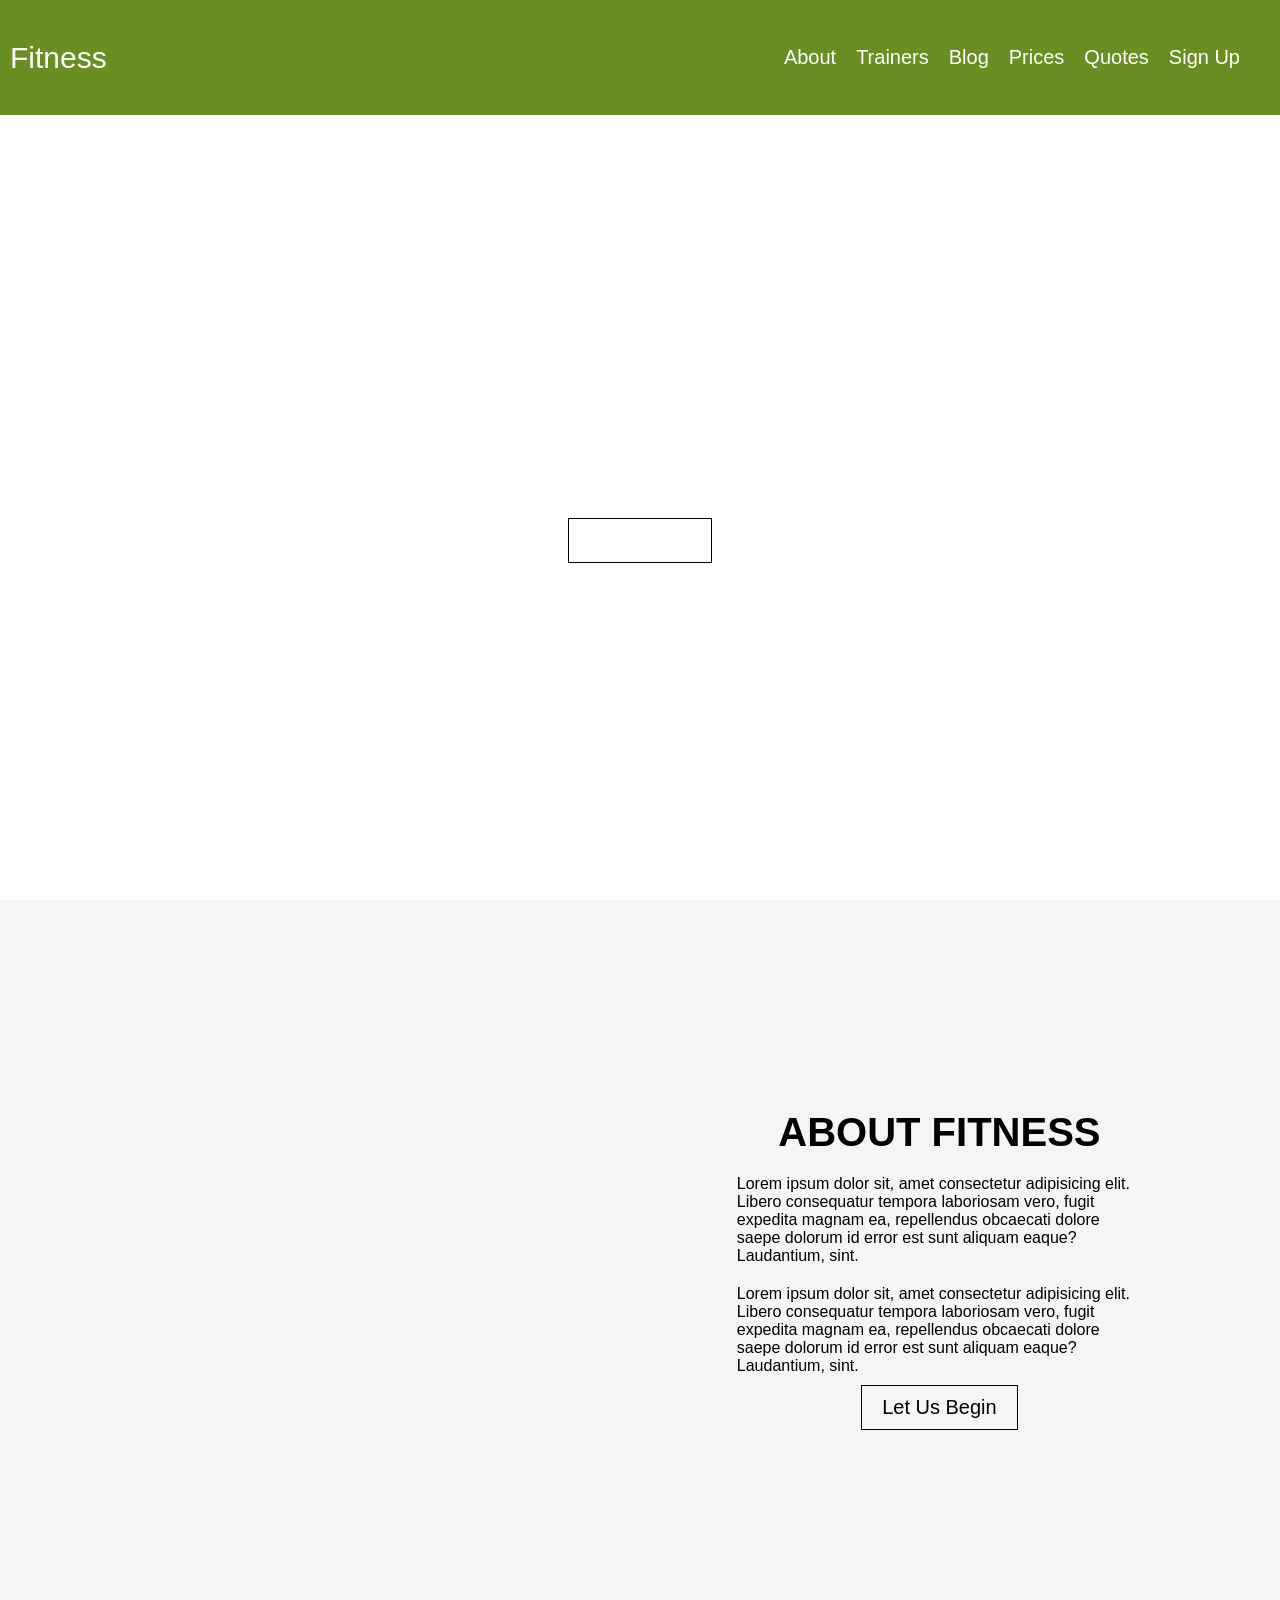
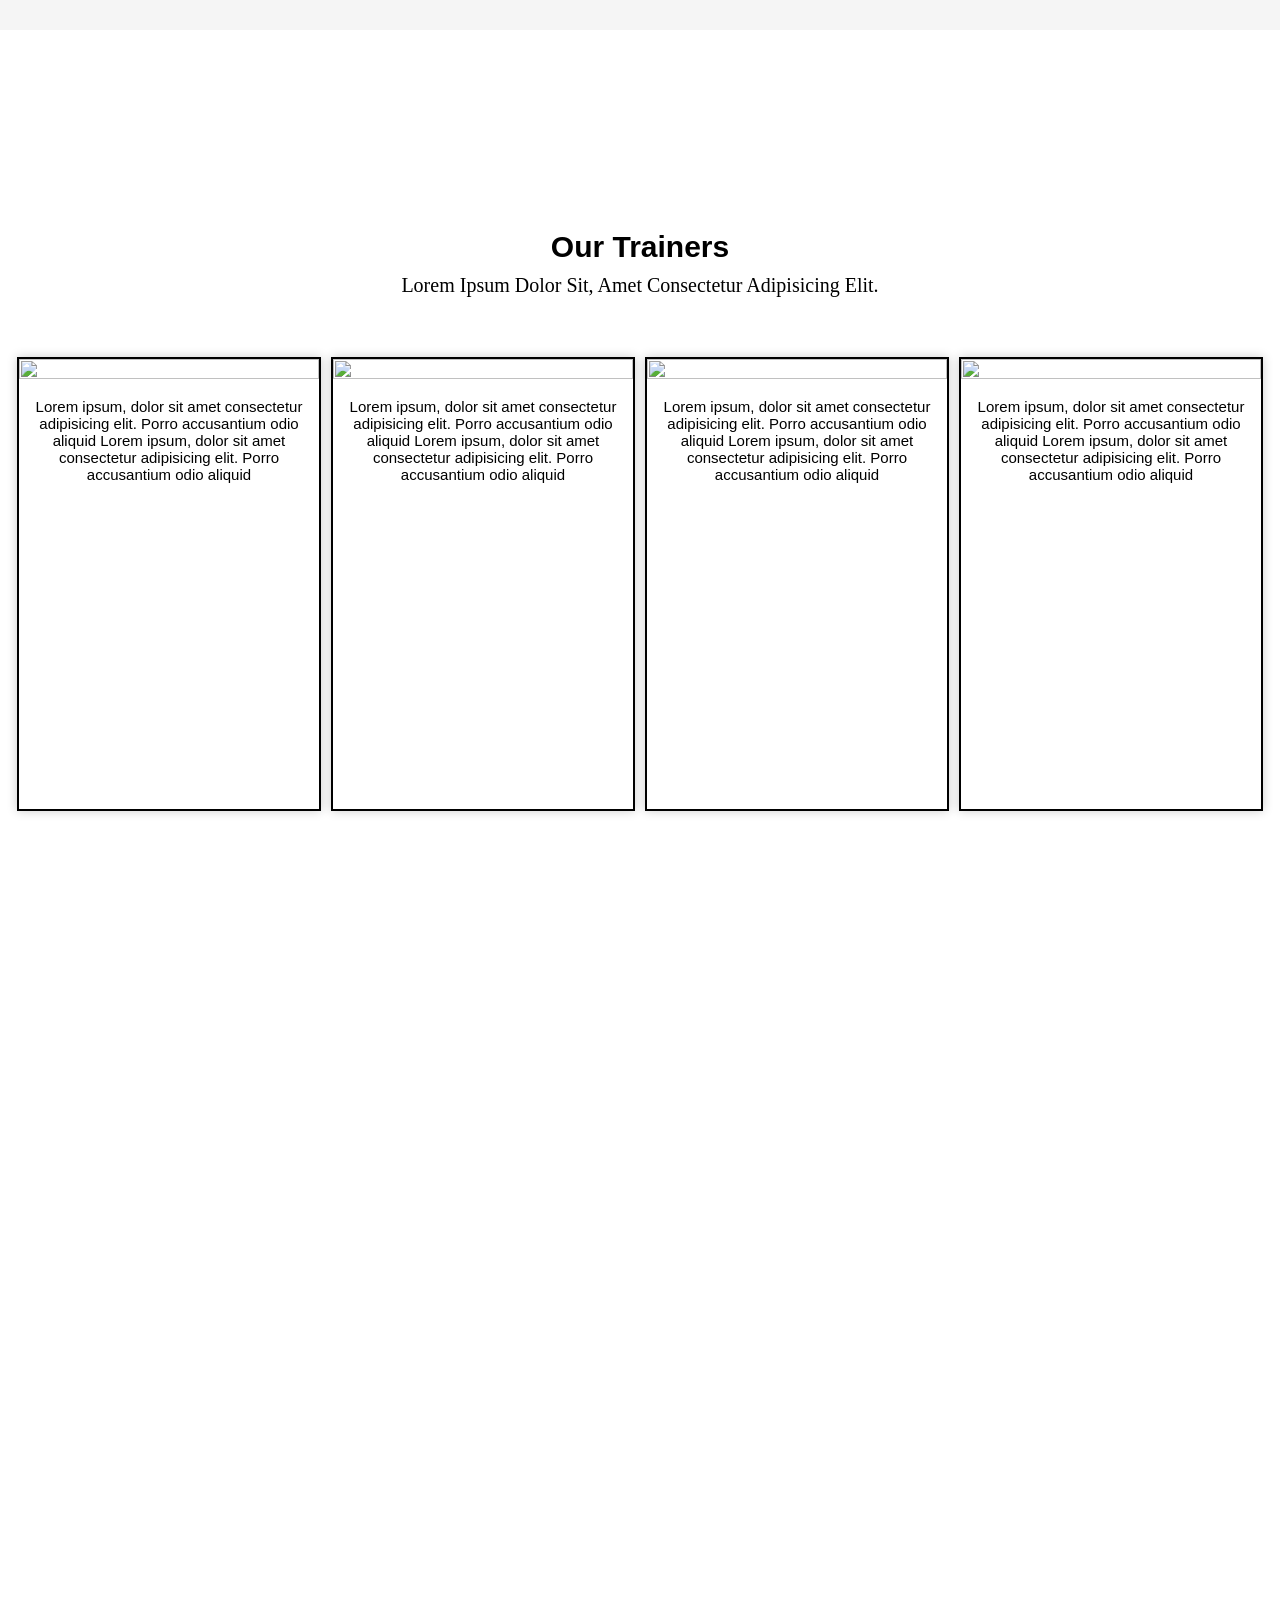
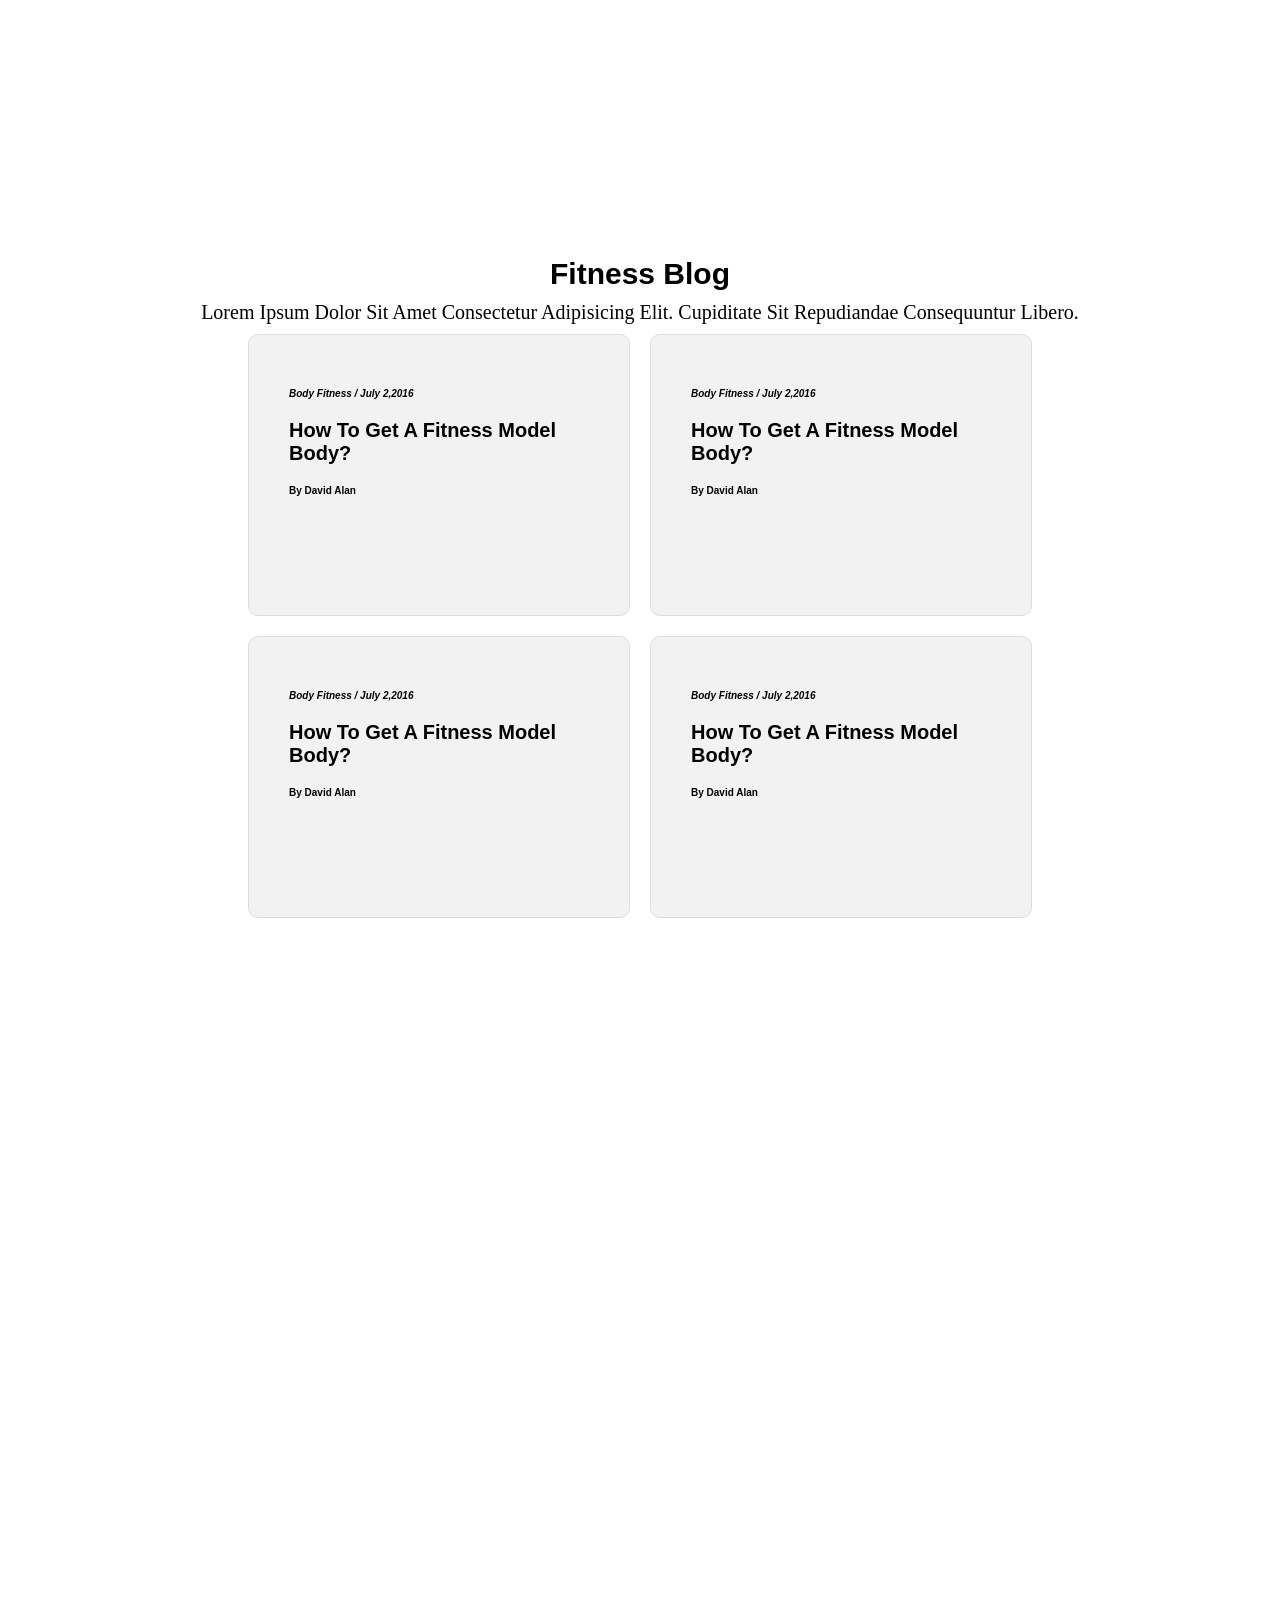
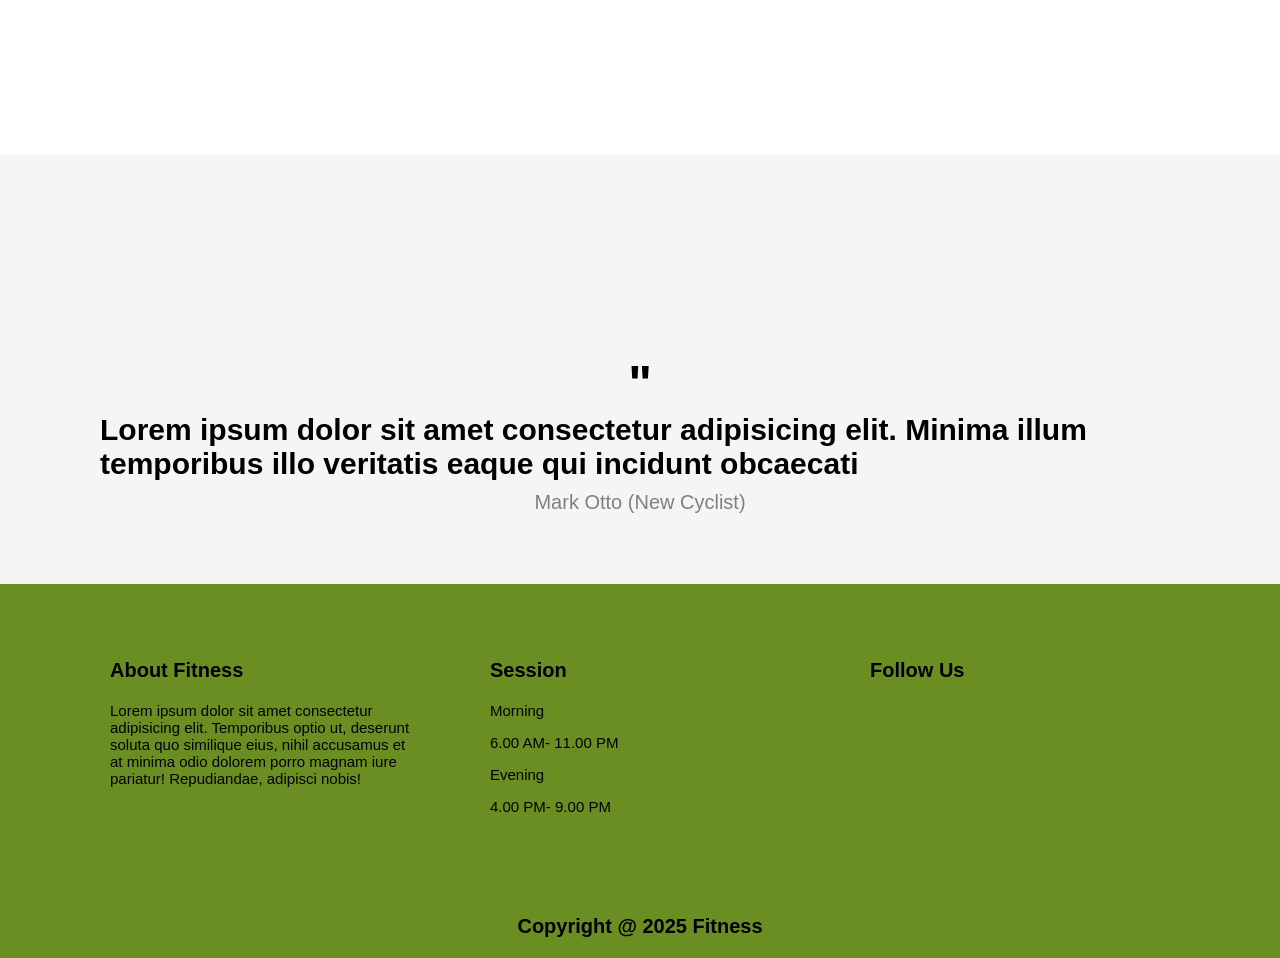
==== commit 1448a706: "add animasi kartu dan navbar" ====
--- a/index.html
+++ b/index.html
@@ -4,6 +4,7 @@
     <meta charset="UTF-8" />
     <meta name="viewport" content="width=device-width, initial-scale=1.0" />
     <link rel="stylesheet" href="index.css" />
+    <link rel="icon" type="image/png" href="icon/fitness-icon.png" />
     <title>Fitness</title>
   </head>
   <body>
@@ -38,6 +39,21 @@
           </ul>
         </nav>
         <ul class="responsive-navbar" id="responsive-navbar">
+          <li onclick="hideMenu()" class="show">
+            <a href="javascript:void(0)"
+              ><svg
+                xmlns="http://www.w3.org/2000/svg"
+                height="24px"
+                viewBox="0 -960 960 960"
+                width="24px"
+                fill="#e3e3e3"
+                id="show"
+              >
+                <path
+                  d="M120-240v-80h720v80H120Zm0-200v-80h720v80H120Zm0-200v-80h720v80H120Z"
+                /></svg
+            ></a>
+          </li>
           <li><a href="#about" onclick="hideMenu()">About</a></li>
           <li><a href="#trainers" onclick="hideMenu()">Trainers</a></li>
           <li><a href="#blog" onclick="hideMenu()">Blog</a></li>
@@ -89,7 +105,7 @@
               <p>Lorem ipsum dolor sit, amet consectetur adipisicing elit.</p>
             </div>
             <div class="card-wrapper">
-              <div class="card-trainer">
+              <div class="card-trainer" onclick="popCard(this)">
                 <div class="trainer-img">
                   <img
                     src="https://previews.123rf.com/images/vgstudio/vgstudio1905/vgstudio190500002/122167498-man-portrait-young-happy-man-with-smiling-face-male-model-in-crossed-arms-pose-grey-background-guy-i.jpg"
@@ -104,7 +120,7 @@
                   </p>
                 </div>
               </div>
-              <div class="card-trainer">
+              <div class="card-trainer" onclick="popCard(this)">
                 <div class="trainer-img">
                   <img
                     src="https://previews.123rf.com/images/vgstudio/vgstudio1905/vgstudio190500002/122167498-man-portrait-young-happy-man-with-smiling-face-male-model-in-crossed-arms-pose-grey-background-guy-i.jpg"
@@ -119,7 +135,7 @@
                   </p>
                 </div>
               </div>
-              <div class="card-trainer">
+              <div class="card-trainer" onclick="popCard(this)">
                 <div class="trainer-img">
                   <img
                     src="https://previews.123rf.com/images/vgstudio/vgstudio1905/vgstudio190500002/122167498-man-portrait-young-happy-man-with-smiling-face-male-model-in-crossed-arms-pose-grey-background-guy-i.jpg"
@@ -134,7 +150,7 @@
                   </p>
                 </div>
               </div>
-              <div class="card-trainer">
+              <div class="card-trainer" onclick="popCard(this)">
                 <div class="trainer-img">
                   <img
                     src="https://previews.123rf.com/images/vgstudio/vgstudio1905/vgstudio190500002/122167498-man-portrait-young-happy-man-with-smiling-face-male-model-in-crossed-arms-pose-grey-background-guy-i.jpg"
@@ -300,6 +316,21 @@
         const nav = document.getElementById("responsive-navbar");
         nav.classList.remove("show");
       }
+
+      let activeCard = null;
+
+      function popCard(card) {
+        // Jika ada kartu yang aktif dan itu bukan kartu yang baru diklik
+        if (activeCard && activeCard !== card) {
+          activeCard.classList.remove("active"); // reset kartu sebelumnya
+        }
+
+        // Toggle kartu yang diklik
+        card.classList.toggle("active");
+
+        // Update kartu aktif jika diklik-nya aktifkan
+        activeCard = card.classList.contains("active") ? card : null;
+      }
     </script>
   </body>
 </html>
--- a/index.css
+++ b/index.css
@@ -23,8 +23,8 @@
   z-index: 1000;
 
   display: grid;
-  grid-template-columns: repeat(2,1fr);
-padding: 10px;
+  grid-template-columns: repeat(2, 1fr);
+  padding: 10px;
   background-color: olivedrab;
   gap: 20px;
 }
@@ -48,6 +48,7 @@
   font-size: 20px;
   text-decoration: none;
   color: white;
+  transition: padding 0.3s ease-in;
 }
 
 .header a:hover {
@@ -60,39 +61,54 @@
   align-items: center;
 }
 
-.logo a{
+.logo a {
   text-decoration: none;
   color: white;
   font-size: 30px;
 }
 
-.responsive-navbar {
-  height: fit-content;
-  display: none;
-  width: 100%;
-  flex-direction: column;
-  align-items: center;
-  justify-content: center;
-  z-index: 999;
-  background-color: olivedrab;
-  position: fixed;
-  margin: 0;
-  padding: 0;
-}
-
-.show {
-  display: flex;
-}
-
-.responsive-navbar li {
-  padding: 20px;
-  list-style-type: none;
-}
-
-.responsive-navbar a {
-  text-decoration: none;
-  font-size: 20px;
-  color: white;
+@media (min-width: 769px) {
+  .responsive-navbar {
+    display: none !important;
+  }
+
+  .show {
+    display: none;
+  }
+}
+
+@media (max-width: 768px) {
+  .responsive-navbar {
+    max-height: 0;
+    width: 100%;
+    flex-direction: column;
+
+    z-index: 999;
+    background-color: olivedrab;
+    position: fixed;
+    margin: 0;
+    padding: 0;
+    overflow: hidden;
+    opacity: 0;
+    transition: max-height 1s ease-out, opacity 0.4s ease;
+  }
+
+  .responsive-navbar li {
+    text-align: center;
+    padding: 20px;
+    list-style-type: none;
+  }
+
+  .responsive-navbar a {
+    text-decoration: none;
+    font-size: 20px;
+    color: white;
+  }
+
+  .show {
+    max-height: 400px; /* Sesuaikan dengan isi */
+    opacity: 1;
+  }
 }
 
 main {
@@ -232,6 +248,32 @@
   align-items: center;
 }
 
+.card-trainer {
+  margin: 0;
+  box-shadow: 0px 0px 0px none;
+  transition: all 0.5s ease-in;
+  box-shadow: 0 0 10px rgba(0, 0, 0, 0.2);
+  transition: transform 0.4s ease, box-shadow 0.4s ease;
+  position: relative;
+}
+
+@media (min-width: 769px) {
+  .card-trainer.active {
+    transform: scale(1.1) translateY(-10px);
+    box-shadow: 0 20px 40px rgba(0, 0, 0, 0.4);
+    z-index: 10;
+  }
+}
+
+/* .card-trainer:checked{
+  margin: 0px 20px;
+}
+
+.card-trainer:hover {
+  margin: 0px 20px;
+  box-shadow: 10px 10px 50px #bdf56e ;
+} */
+
 .title h2 {
   font-size: 40px;
   padding: 0;
@@ -246,13 +288,6 @@
   margin: 0;
   text-align: center;
   text-transform: capitalize;
-}
-
-.card-wrapper {
-  display: flex;
-  justify-content: space-evenly;
-  gap: 10px;
-  flex-wrap: wrap;
 }
 
 .card-trainer {
@@ -420,7 +455,7 @@
 
 .card-wrapper {
   display: flex;
-  justify-content: space-evenly;
+  justify-content: space-around;
   margin-top: 50px;
   gap: 10px;
   flex-wrap: wrap;
@@ -529,6 +564,11 @@
   .hideOnMobile {
     display: none;
   }
+
+  .card-wrapper {
+    display: grid;
+    flex-direction: column;
+  }
 }
 
 .copyright {
